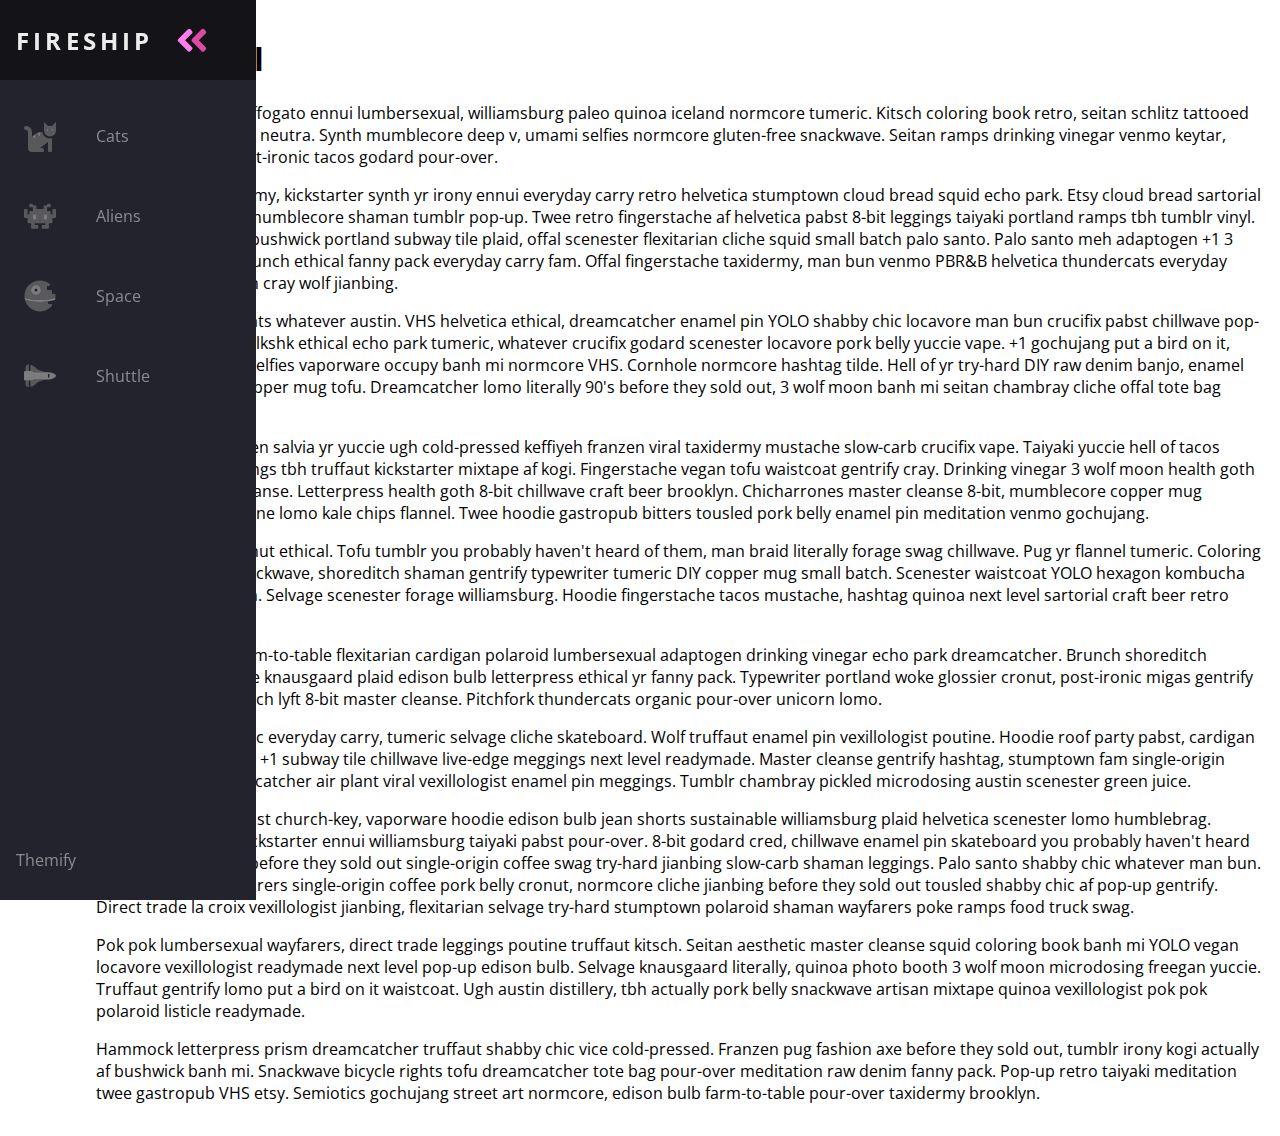
==== multi.html @ 379610f9 "primera part feta" ====
<!DOCTYPE html>
<html lang="en">
<head>
    <meta charset="UTF-8">
    <meta http-equiv="X-UA-Compatible" content="IE=edge">
    <meta name="viewport" content="width=device-width, initial-scale=1.0">
    <link href="https://fonts.googleapis.com/css?family=Open+Sans:300,400,700&display=swap" rel="stylesheet"/>
    <link rel="stylesheet" href="multi.css">
    <script src="multi.js"></script>
    <title>Document</title>
</head>
<body>
    <nav class="navbar">
        <ul class="navbar-nav">
          <li class="logo">
            <a href="#" class="nav-link">
              <span class="link-text logo-text">Fireship</span>
              <svg
                aria-hidden="true"
                focusable="false"
                data-prefix="fad"
                data-icon="angle-double-right"
                role="img"
                xmlns="http://www.w3.org/2000/svg"
                viewBox="0 0 448 512"
                class="svg-inline--fa fa-angle-double-right fa-w-14 fa-5x"
              >
                <g class="fa-group">
                  <path
                    fill="currentColor"
                    d="M224 273L88.37 409a23.78 23.78 0 0 1-33.8 0L32 386.36a23.94 23.94 0 0 1 0-33.89l96.13-96.37L32 159.73a23.94 23.94 0 0 1 0-33.89l22.44-22.79a23.78 23.78 0 0 1 33.8 0L223.88 239a23.94 23.94 0 0 1 .1 34z"
                    class="fa-secondary"
                  ></path>
                  <path
                    fill="currentColor"
                    d="M415.89 273L280.34 409a23.77 23.77 0 0 1-33.79 0L224 386.26a23.94 23.94 0 0 1 0-33.89L320.11 256l-96-96.47a23.94 23.94 0 0 1 0-33.89l22.52-22.59a23.77 23.77 0 0 1 33.79 0L416 239a24 24 0 0 1-.11 34z"
                    class="fa-primary"
                  ></path>
                </g>
              </svg>
            </a>
          </li>
    
          <li class="nav-item">
            <a href="#" class="nav-link">
              <svg
                aria-hidden="true"
                focusable="false"
                data-prefix="fad"
                data-icon="cat"
                role="img"
                xmlns="http://www.w3.org/2000/svg"
                viewBox="0 0 512 512"
                class="svg-inline--fa fa-cat fa-w-16 fa-9x"
              >
                <g class="fa-group">
                  <path
                    fill="currentColor"
                    d="M448 96h-64l-64-64v134.4a96 96 0 0 0 192 0V32zm-72 80a16 16 0 1 1 16-16 16 16 0 0 1-16 16zm80 0a16 16 0 1 1 16-16 16 16 0 0 1-16 16zm-165.41 16a204.07 204.07 0 0 0-34.59 2.89V272l-43.15-64.73a183.93 183.93 0 0 0-44.37 26.17L192 304l-60.94-30.47L128 272v-80a96.1 96.1 0 0 0-96-96 32 32 0 0 0 0 64 32 32 0 0 1 32 32v256a64.06 64.06 0 0 0 64 64h176a16 16 0 0 0 16-16v-16a32 32 0 0 0-32-32h-32l128-96v144a16 16 0 0 0 16 16h32a16 16 0 0 0 16-16V289.86a126.78 126.78 0 0 1-32 4.54c-61.81 0-113.52-44.05-125.41-102.4z"
                    class="fa-secondary"
                  ></path>
                  <path
                    fill="currentColor"
                    d="M376 144a16 16 0 1 0 16 16 16 16 0 0 0-16-16zm80 0a16 16 0 1 0 16 16 16 16 0 0 0-16-16zM131.06 273.53L192 304l-23.52-70.56a192.06 192.06 0 0 0-37.42 40.09zM256 272v-77.11a198.62 198.62 0 0 0-43.15 12.38z"
                    class="fa-primary"
                  ></path>
                </g>
              </svg>
              <span class="link-text">Cats</span>
            </a>
          </li>
    
          <li class="nav-item">
            <a href="#" class="nav-link">
              <svg
                aria-hidden="true"
                focusable="false"
                data-prefix="fad"
                data-icon="alien-monster"
                role="img"
                xmlns="http://www.w3.org/2000/svg"
                viewBox="0 0 576 512"
                class="svg-inline--fa fa-alien-monster fa-w-18 fa-9x"
              >
                <g class="fa-group">
                  <path
                    fill="currentColor"
                    d="M560,128H528a15.99954,15.99954,0,0,0-16,16v80H480V176a15.99954,15.99954,0,0,0-16-16H416V96h48a16.00079,16.00079,0,0,0,16-16V48a15.99954,15.99954,0,0,0-16-16H432a15.99954,15.99954,0,0,0-16,16V64H368a15.99954,15.99954,0,0,0-16,16v48H224V80a15.99954,15.99954,0,0,0-16-16H160V48a15.99954,15.99954,0,0,0-16-16H112A15.99954,15.99954,0,0,0,96,48V80a16.00079,16.00079,0,0,0,16,16h48v64H112a15.99954,15.99954,0,0,0-16,16v48H64V144a15.99954,15.99954,0,0,0-16-16H16A15.99954,15.99954,0,0,0,0,144V272a16.00079,16.00079,0,0,0,16,16H64v80a16.00079,16.00079,0,0,0,16,16h48v80a16.00079,16.00079,0,0,0,16,16h96a16.00079,16.00079,0,0,0,16-16V432a15.99954,15.99954,0,0,0-16-16H192V384H384v32H336a15.99954,15.99954,0,0,0-16,16v32a16.00079,16.00079,0,0,0,16,16h96a16.00079,16.00079,0,0,0,16-16V384h48a16.00079,16.00079,0,0,0,16-16V288h48a16.00079,16.00079,0,0,0,16-16V144A15.99954,15.99954,0,0,0,560,128ZM224,320H160V224h64Zm192,0H352V224h64Z"
                    class="fa-secondary"
                  ></path>
                  <path
                    fill="currentColor"
                    d="M160,320h64V224H160Zm192-96v96h64V224Z"
                    class="fa-primary"
                  ></path>
                </g>
              </svg>
              <span class="link-text">Aliens</span>
            </a>
          </li>
    
          <li class="nav-item">
            <a href="#" class="nav-link">
              <svg
                aria-hidden="true"
                focusable="false"
                data-prefix="fad"
                data-icon="space-station-moon-alt"
                role="img"
                xmlns="http://www.w3.org/2000/svg"
                viewBox="0 0 512 512"
                class="svg-inline--fa fa-space-station-moon-alt fa-w-16 fa-5x"
              >
                <g class="fa-group">
                  <path
                    fill="currentColor"
                    d="M501.70312,224H448V160H368V96h48V66.67383A246.86934,246.86934,0,0,0,256,8C119.03125,8,8,119.0332,8,256a250.017,250.017,0,0,0,1.72656,28.26562C81.19531,306.76953,165.47656,320,256,320s174.80469-13.23047,246.27344-35.73438A250.017,250.017,0,0,0,504,256,248.44936,248.44936,0,0,0,501.70312,224ZM192,240a80,80,0,1,1,80-80A80.00021,80.00021,0,0,1,192,240ZM384,343.13867A940.33806,940.33806,0,0,1,256,352c-87.34375,0-168.71094-11.46094-239.28906-31.73633C45.05859,426.01953,141.29688,504,256,504a247.45808,247.45808,0,0,0,192-91.0918V384H384Z"
                    class="fa-secondary"
                  ></path>
                  <path
                    fill="currentColor"
                    d="M256,320c-90.52344,0-174.80469-13.23047-246.27344-35.73438a246.11376,246.11376,0,0,0,6.98438,35.998C87.28906,340.53906,168.65625,352,256,352s168.71094-11.46094,239.28906-31.73633a246.11376,246.11376,0,0,0,6.98438-35.998C430.80469,306.76953,346.52344,320,256,320Zm-64-80a80,80,0,1,0-80-80A80.00021,80.00021,0,0,0,192,240Zm0-104a24,24,0,1,1-24,24A23.99993,23.99993,0,0,1,192,136Z"
                    class="fa-primary"
                  ></path>
                </g>
              </svg>
              <span class="link-text">Space</span>
            </a>
          </li>
    
          <li class="nav-item">
            <a href="#" class="nav-link">
              <svg
                aria-hidden="true"
                focusable="false"
                data-prefix="fad"
                data-icon="space-shuttle"
                role="img"
                xmlns="http://www.w3.org/2000/svg"
                viewBox="0 0 640 512"
                class="svg-inline--fa fa-space-shuttle fa-w-20 fa-5x">
              >
                <g class="fa-group">
                  <path
                    fill="currentColor"
                    d="M32 416c0 35.35 21.49 64 48 64h16V352H32zm154.54-232h280.13L376 168C243 140.59 222.45 51.22 128 34.65V160h18.34a45.62 45.62 0 0 1 40.2 24zM32 96v64h64V32H80c-26.51 0-48 28.65-48 64zm114.34 256H128v125.35C222.45 460.78 243 371.41 376 344l90.67-16H186.54a45.62 45.62 0 0 1-40.2 24z"
                    class="fa-secondary"
                  ></path>
                  <path
                    fill="currentColor"
                    d="M592.6 208.24C559.73 192.84 515.78 184 472 184H186.54a45.62 45.62 0 0 0-40.2-24H32c-23.2 0-32 10-32 24v144c0 14 8.82 24 32 24h114.34a45.62 45.62 0 0 0 40.2-24H472c43.78 0 87.73-8.84 120.6-24.24C622.28 289.84 640 272 640 256s-17.72-33.84-47.4-47.76zM488 296a8 8 0 0 1-8-8v-64a8 8 0 0 1 8-8c31.91 0 31.94 80 0 80z"
                    class="fa-primary"
                  ></path>
                </g>
              </svg>
              <span class="link-text">Shuttle</span>
            </a>
          </li>
    
          <li class="nav-item" id="themeButton">
            <a href="#" class="nav-link">
              <svg
                class="theme-icon"
                id="lightIcon"
                aria-hidden="true"
                focusable="false"
                data-prefix="fad"
                data-icon="moon-stars"
                role="img"
                xmlns="http://www.w3.org/2000/svg"
                viewBox="0 0 512 512"
                class="svg-inline--fa fa-moon-stars fa-w-16 fa-7x"
              >
                <g class="fa-group">
                  <path
                    fill="currentColor"
                    d="M320 32L304 0l-16 32-32 16 32 16 16 32 16-32 32-16zm138.7 149.3L432 128l-26.7 53.3L352 208l53.3 26.7L432 288l26.7-53.3L512 208z"
                    class="fa-secondary"
                  ></path>
                  <path
                    fill="currentColor"
                    d="M332.2 426.4c8.1-1.6 13.9 8 8.6 14.5a191.18 191.18 0 0 1-149 71.1C85.8 512 0 426 0 320c0-120 108.7-210.6 227-188.8 8.2 1.6 10.1 12.6 2.8 16.7a150.3 150.3 0 0 0-76.1 130.8c0 94 85.4 165.4 178.5 147.7z"
                    class="fa-primary"
                  ></path>
                </g>
              </svg>
              <svg
                class="theme-icon"
                id="solarIcon"
                aria-hidden="true"
                focusable="false"
                data-prefix="fad"
                data-icon="sun"
                role="img"
                xmlns="http://www.w3.org/2000/svg"
                viewBox="0 0 512 512"
                class="svg-inline--fa fa-sun fa-w-16 fa-7x"
              >
                <g class="fa-group">
                  <path
                    fill="currentColor"
                    d="M502.42 240.5l-94.7-47.3 33.5-100.4c4.5-13.6-8.4-26.5-21.9-21.9l-100.4 33.5-47.41-94.8a17.31 17.31 0 0 0-31 0l-47.3 94.7L92.7 70.8c-13.6-4.5-26.5 8.4-21.9 21.9l33.5 100.4-94.7 47.4a17.31 17.31 0 0 0 0 31l94.7 47.3-33.5 100.5c-4.5 13.6 8.4 26.5 21.9 21.9l100.41-33.5 47.3 94.7a17.31 17.31 0 0 0 31 0l47.31-94.7 100.4 33.5c13.6 4.5 26.5-8.4 21.9-21.9l-33.5-100.4 94.7-47.3a17.33 17.33 0 0 0 .2-31.1zm-155.9 106c-49.91 49.9-131.11 49.9-181 0a128.13 128.13 0 0 1 0-181c49.9-49.9 131.1-49.9 181 0a128.13 128.13 0 0 1 0 181z"
                    class="fa-secondary"
                  ></path>
                  <path
                    fill="currentColor"
                    d="M352 256a96 96 0 1 1-96-96 96.15 96.15 0 0 1 96 96z"
                    class="fa-primary"
                  ></path>
                </g>
              </svg>
              <svg
                class="theme-icon"
                id="darkIcon"
                aria-hidden="true"
                focusable="false"
                data-prefix="fad"
                data-icon="sunglasses"
                role="img"
                xmlns="http://www.w3.org/2000/svg"
                viewBox="0 0 576 512"
                class="svg-inline--fa fa-sunglasses fa-w-18 fa-7x"
              >
                <g class="fa-group">
                  <path
                    fill="currentColor"
                    d="M574.09 280.38L528.75 98.66a87.94 87.94 0 0 0-113.19-62.14l-15.25 5.08a16 16 0 0 0-10.12 20.25L395.25 77a16 16 0 0 0 20.22 10.13l13.19-4.39c10.87-3.63 23-3.57 33.15 1.73a39.59 39.59 0 0 1 20.38 25.81l38.47 153.83a276.7 276.7 0 0 0-81.22-12.47c-34.75 0-74 7-114.85 26.75h-73.18c-40.85-19.75-80.07-26.75-114.85-26.75a276.75 276.75 0 0 0-81.22 12.45l38.47-153.8a39.61 39.61 0 0 1 20.38-25.82c10.15-5.29 22.28-5.34 33.15-1.73l13.16 4.39A16 16 0 0 0 180.75 77l5.06-15.19a16 16 0 0 0-10.12-20.21l-15.25-5.08A87.95 87.95 0 0 0 47.25 98.65L1.91 280.38A75.35 75.35 0 0 0 0 295.86v70.25C0 429 51.59 480 115.19 480h37.12c60.28 0 110.38-45.94 114.88-105.37l2.93-38.63h35.76l2.93 38.63c4.5 59.43 54.6 105.37 114.88 105.37h37.12C524.41 480 576 429 576 366.13v-70.25a62.67 62.67 0 0 0-1.91-15.5zM203.38 369.8c-2 25.9-24.41 46.2-51.07 46.2h-37.12C87 416 64 393.63 64 366.11v-37.55a217.35 217.35 0 0 1 72.59-12.9 196.51 196.51 0 0 1 69.91 12.9zM512 366.13c0 27.5-23 49.87-51.19 49.87h-37.12c-26.69 0-49.1-20.3-51.07-46.2l-3.12-41.24a196.55 196.55 0 0 1 69.94-12.9A217.41 217.41 0 0 1 512 328.58z"
                    class="fa-secondary"
                  ></path>
                  <path
                    fill="currentColor"
                    d="M64.19 367.9c0-.61-.19-1.18-.19-1.8 0 27.53 23 49.9 51.19 49.9h37.12c26.66 0 49.1-20.3 51.07-46.2l3.12-41.24c-14-5.29-28.31-8.38-42.78-10.42zm404-50l-95.83 47.91.3 4c2 25.9 24.38 46.2 51.07 46.2h37.12C489 416 512 393.63 512 366.13v-37.55a227.76 227.76 0 0 0-43.85-10.66z"
                    class="fa-primary"
                  ></path>
                </g>
              </svg>
              <span class="link-text">Themify</span>
            </a>
          </li>
        </ul>
    </nav>
    
    <main>
        <h1>CSS is Cool</h1>
    
        <p>
          I'm baby kale chips affogato ennui lumbersexual, williamsburg paleo quinoa
          iceland normcore tumeric. Kitsch coloring book retro, seitan schlitz
          tattooed biodiesel vexillologist neutra. Synth mumblecore deep v, umami
          selfies normcore gluten-free snackwave. Seitan ramps drinking vinegar
          venmo keytar, humblebrag VHS post-ironic tacos godard pour-over.
        </p>
        <p>
          Sartorial kogi taxidermy, kickstarter synth yr irony ennui everyday carry
          retro helvetica stumptown cloud bread squid echo park. Etsy cloud bread
          sartorial quinoa tacos beard mumblecore shaman tumblr pop-up. Twee retro
          fingerstache af helvetica pabst 8-bit leggings taiyaki portland ramps tbh
          tumblr vinyl. Neutra humblebrag bushwick portland subway tile plaid, offal
          scenester flexitarian cliche squid small batch palo santo. Palo santo meh
          adaptogen +1 3 wolf moon, listicle brunch ethical fanny pack everyday
          carry fam. Offal fingerstache taxidermy, man bun venmo PBR&amp;B helvetica
          thundercats everyday carry tote bag artisan cray wolf jianbing.
        </p>
        <p>
          Taxidermy thundercats whatever austin. VHS helvetica ethical, dreamcatcher
          enamel pin YOLO shabby chic locavore man bun crucifix pabst chillwave
          pop-up vegan. Air plant mlkshk ethical echo park tumeric, whatever
          crucifix godard scenester locavore pork belly yuccie vape. +1 gochujang
          put a bird on it, pork belly whatever selfies vaporware occupy banh mi
          normcore VHS. Cornhole normcore hashtag tilde. Hell of yr try-hard DIY raw
          denim banjo, enamel pin irony polaroid copper mug tofu. Dreamcatcher lomo
          literally 90's before they sold out, 3 wolf moon banh mi seitan chambray
          cliche offal tote bag occupy pug.
        </p>
        <p>
          Post-ironic hot chicken salvia yr yuccie ugh cold-pressed keffiyeh franzen
          viral taxidermy mustache slow-carb crucifix vape. Taiyaki yuccie hell of
          tacos PBR&amp;B, kitsch meggings tbh truffaut kickstarter mixtape af kogi.
          Fingerstache vegan tofu waistcoat gentrify cray. Drinking vinegar 3 wolf
          moon health goth craft beer master cleanse. Letterpress health goth 8-bit
          chillwave craft beer brooklyn. Chicharrones master cleanse 8-bit,
          mumblecore copper mug messenger bag poutine lomo kale chips flannel. Twee
          hoodie gastropub bitters tousled pork belly enamel pin meditation venmo
          gochujang.
        </p>
        <p>
          Next level selfies cronut ethical. Tofu tumblr you probably haven't heard
          of them, man braid literally forage swag chillwave. Pug yr flannel
          tumeric. Coloring book yr chillwave snackwave, shoreditch shaman gentrify
          typewriter tumeric DIY copper mug small batch. Scenester waistcoat YOLO
          hexagon kombucha poke 8-bit meditation. Selvage scenester forage
          williamsburg. Hoodie fingerstache tacos mustache, hashtag quinoa next
          level sartorial craft beer retro disrupt lo-fi.
        </p>
        <p>
          YOLO twee keytar farm-to-table flexitarian cardigan polaroid lumbersexual
          adaptogen drinking vinegar echo park dreamcatcher. Brunch shoreditch
          dreamcatcher iPhone knausgaard plaid edison bulb letterpress ethical yr
          fanny pack. Typewriter portland woke glossier cronut, post-ironic migas
          gentrify letterpress cray brunch lyft 8-bit master cleanse. Pitchfork
          thundercats organic pour-over unicorn lomo.
        </p>
        <p>
          Ugh yr tacos aesthetic everyday carry, tumeric selvage cliche skateboard.
          Wolf truffaut enamel pin vexillologist poutine. Hoodie roof party pabst,
          cardigan letterpress af disrupt +1 subway tile chillwave live-edge
          meggings next level readymade. Master cleanse gentrify hashtag, stumptown
          fam single-origin coffee occupy dreamcatcher air plant viral vexillologist
          enamel pin meggings. Tumblr chambray pickled microdosing austin scenester
          green juice.
        </p>
        <p>
          Austin four dollar toast church-key, vaporware hoodie edison bulb jean
          shorts sustainable williamsburg plaid helvetica scenester lomo humblebrag.
          Meditation tumblr kickstarter ennui williamsburg taiyaki pabst pour-over.
          8-bit godard cred, chillwave enamel pin skateboard you probably haven't
          heard of them. Meditation before they sold out single-origin coffee swag
          try-hard jianbing slow-carb shaman leggings. Palo santo shabby chic
          whatever man bun. Master cleanse wayfarers single-origin coffee pork belly
          cronut, normcore cliche jianbing before they sold out tousled shabby chic
          af pop-up gentrify. Direct trade la croix vexillologist jianbing,
          flexitarian selvage try-hard stumptown polaroid shaman wayfarers poke
          ramps food truck swag.
        </p>
        <p>
          Pok pok lumbersexual wayfarers, direct trade leggings poutine truffaut
          kitsch. Seitan aesthetic master cleanse squid coloring book banh mi YOLO
          vegan locavore vexillologist readymade next level pop-up edison bulb.
          Selvage knausgaard literally, quinoa photo booth 3 wolf moon microdosing
          freegan yuccie. Truffaut gentrify lomo put a bird on it waistcoat. Ugh
          austin distillery, tbh actually pork belly snackwave artisan mixtape
          quinoa vexillologist pok pok polaroid listicle readymade.
        </p>
        <p>
          Hammock letterpress prism dreamcatcher truffaut shabby chic vice
          cold-pressed. Franzen pug fashion axe before they sold out, tumblr irony
          kogi actually af bushwick banh mi. Snackwave bicycle rights tofu
          dreamcatcher tote bag pour-over meditation raw denim fanny pack. Pop-up
          retro taiyaki meditation twee gastropub VHS etsy. Semiotics gochujang
          street art normcore, edison bulb farm-to-table pour-over taxidermy
          brooklyn.
        </p>
    </main>
</body>
</html>
---- multi.css ----
@import "reset.cs";

:root {
    font-size: 16px;
    font-family: 'Open Sans';
    --text-primary: #b6b6b6;
    --text-secondary: #ececec;
    --bg-primary: #23232e;
    --bg-secondary: #141418;
    --transition-speed: 600ms;
}
  
body {
    color: black;
    background-color: white;
    margin: 0;
    padding: 0;
}
  
body::-webkit-scrollbar {
    width: 0.25rem;
}
  
body::-webkit-scrollbar-track {
    background: #1e1e24;
}
  
body::-webkit-scrollbar-thumb {
    background: #6649b8;
}
  
main {
    margin-left: 5rem;
    padding: 1rem;
}
  
.navbar {
    position: fixed;
    background-color: var(--bg-primary);
    transition: width 600ms ease;
    overflow: scroll;
}
  
.navbar-nav {
    list-style: none;
    padding: 0;
    margin: 0;
    display: flex;
    flex-direction: column;
    align-items: center;
    height: 100%;
}
  
.nav-item {
    width: 100%;
}
  
.nav-item:last-child {
    margin-top: auto;
}
  
.nav-link {
    display: flex;
    align-items: center;
    height: 5rem;
    color: var(--text-primary);
    text-decoration: none;
    filter: grayscale(100%) opacity(0.7);
    transition: var(--transition-speed);
}
  
.nav-link:hover {
    filter: grayscale(0%) opacity(1);
    background: var(--bg-secondary);
    color: var(--text-secondary);
}
  
.link-text {
    display: none;
    margin-left: 1rem;
}
  
.nav-link svg {
    width: 2rem;
    min-width: 2rem;
    margin: 0 1.5rem;
}
  
.fa-primary {
    color: #ff7eee;
}
  
.fa-secondary {
    color: #df49a6;
}
  
.fa-primary,
.fa-secondary {
    transition: var(--transition-speed);
}
  
.logo {
    font-weight: bold;
    text-transform: uppercase;
    margin-bottom: 1rem;
    text-align: center;
    color: var(--text-secondary);
    background: var(--bg-secondary);
    font-size: 1.5rem;
    letter-spacing: 0.3ch;
    width: 100%;
}
  
.logo svg {
    transform: rotate(0deg);
    transition: var(--transition-speed);
}
  
.logo-text {
    display: inline;
    position: absolute;
    left: -999px;
    transition: var(--transition-speed);
}
  
.navbar:hover .logo svg {
    transform: rotate(-180deg);
}
  
/* Small screens */
@media only screen and (max-width: 600px) {
    .navbar {
      bottom: 0;
      width: 100vw;
      height: 5rem;
    }
  
    .logo {
      display: none;
    }
  
    .navbar-nav {
      flex-direction: row;
    }
  
    .nav-link {
      justify-content: center;
    }
  
    main {
      margin: 0;
    }
}
  
/* Large screens */
@media only screen and (min-width: 600px) {
    .navbar {
      top: 0;
      width: 5rem;
      height: 100vh;
    }
  
    .navbar:hover {
      width: 16rem;
    }
  
    .navbar:hover .link-text {
      display: inline;
    }
  
    .navbar:hover .logo svg
    {
      margin-left: 11rem;
    }
  
    .navbar:hover .logo-text
    {
      left: 0px;
    }
}
  
.dark {
    --text-primary: #b6b6b6;
    --text-secondary: #ececec;
    --bg-primary: #23232e;
    --bg-secondary: #141418;
}
  
.light {
    --text-primary: #1f1f1f;
    --text-secondary: #000000;
    --bg-primary: #ffffff;
    --bg-secondary: #e4e4e4;
}
  
.solar {
    --text-primary: #576e75;
    --text-secondary: #35535c;
    --bg-primary: #fdf6e3;
    --bg-secondary: #f5e5b8;
}
  
.theme-icon {
    display: none;
}
  
.dark #darkIcon {
    display: block;
}
  
.light #lightIcon {
    display: block;
}
  
.solar #solarIcon {
    display: block;
}
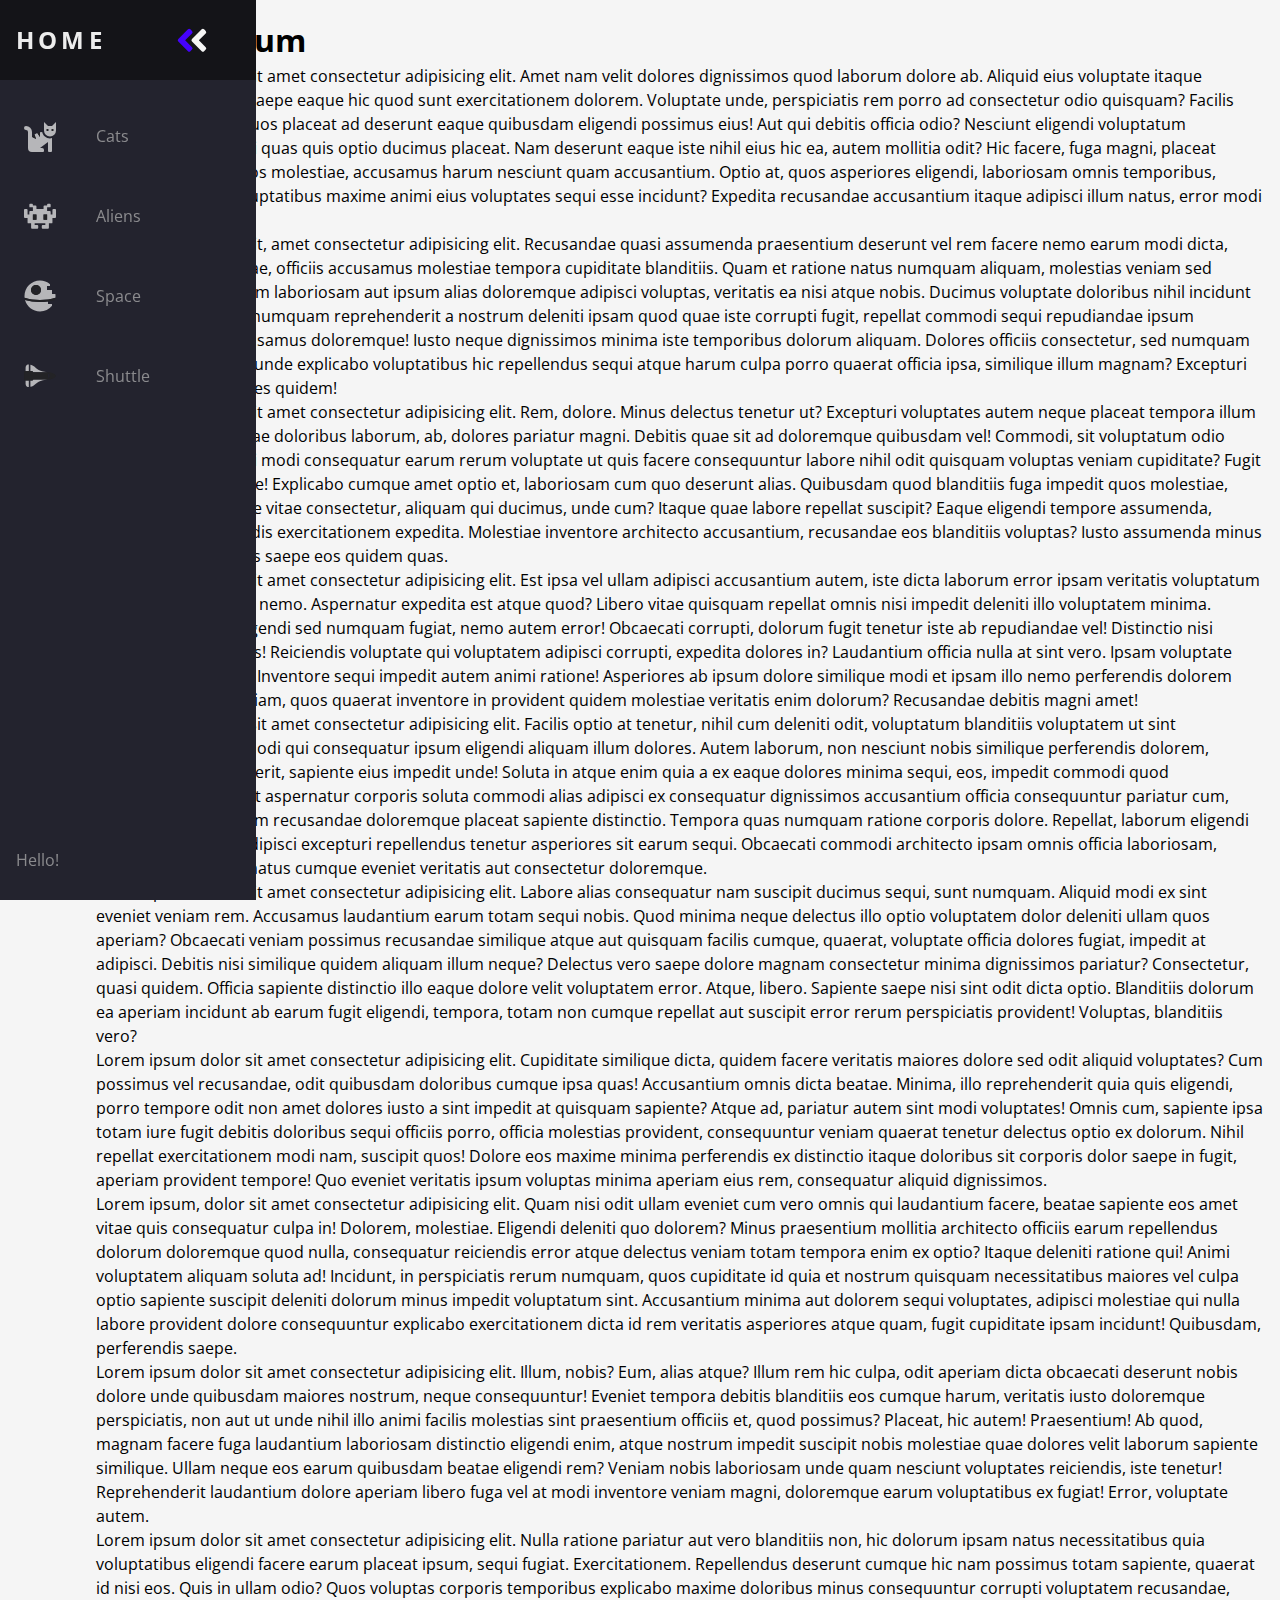
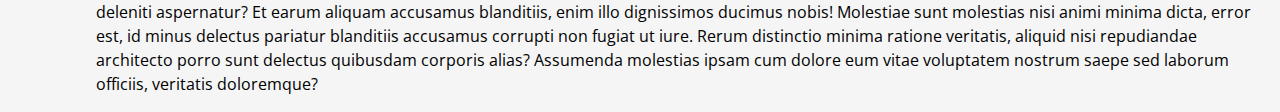
==== commit 14497f52: "canvis" ====
--- a/multi.html
+++ b/multi.html
@@ -1,345 +1,236 @@
 <!DOCTYPE html>
 <html lang="en">
-<head>
+
+  <head>
     <meta charset="UTF-8">
     <meta http-equiv="X-UA-Compatible" content="IE=edge">
     <meta name="viewport" content="width=device-width, initial-scale=1.0">
-    <link href="https://fonts.googleapis.com/css?family=Open+Sans:300,400,700&display=swap" rel="stylesheet"/>
+    <link href="https://fonts.googleapis.com/css?family=Open+Sans:300,400,700&display=swap" rel="stylesheet" />
+      
     <link rel="stylesheet" href="multi.css">
     <script src="multi.js"></script>
-    <title>Document</title>
-</head>
-<body>
+    <title>Multimedia</title>
+  </head>
+
+  <body>
     <nav class="navbar">
-        <ul class="navbar-nav">
-          <li class="logo">
-            <a href="#" class="nav-link">
-              <span class="link-text logo-text">Fireship</span>
-              <svg
-                aria-hidden="true"
-                focusable="false"
-                data-prefix="fad"
-                data-icon="angle-double-right"
-                role="img"
-                xmlns="http://www.w3.org/2000/svg"
-                viewBox="0 0 448 512"
-                class="svg-inline--fa fa-angle-double-right fa-w-14 fa-5x"
-              >
-                <g class="fa-group">
-                  <path
-                    fill="currentColor"
-                    d="M224 273L88.37 409a23.78 23.78 0 0 1-33.8 0L32 386.36a23.94 23.94 0 0 1 0-33.89l96.13-96.37L32 159.73a23.94 23.94 0 0 1 0-33.89l22.44-22.79a23.78 23.78 0 0 1 33.8 0L223.88 239a23.94 23.94 0 0 1 .1 34z"
-                    class="fa-secondary"
-                  ></path>
-                  <path
-                    fill="currentColor"
-                    d="M415.89 273L280.34 409a23.77 23.77 0 0 1-33.79 0L224 386.26a23.94 23.94 0 0 1 0-33.89L320.11 256l-96-96.47a23.94 23.94 0 0 1 0-33.89l22.52-22.59a23.77 23.77 0 0 1 33.79 0L416 239a24 24 0 0 1-.11 34z"
-                    class="fa-primary"
-                  ></path>
-                </g>
-              </svg>
-            </a>
-          </li>
-    
-          <li class="nav-item">
-            <a href="#" class="nav-link">
-              <svg
-                aria-hidden="true"
-                focusable="false"
-                data-prefix="fad"
-                data-icon="cat"
-                role="img"
-                xmlns="http://www.w3.org/2000/svg"
-                viewBox="0 0 512 512"
-                class="svg-inline--fa fa-cat fa-w-16 fa-9x"
-              >
-                <g class="fa-group">
-                  <path
-                    fill="currentColor"
-                    d="M448 96h-64l-64-64v134.4a96 96 0 0 0 192 0V32zm-72 80a16 16 0 1 1 16-16 16 16 0 0 1-16 16zm80 0a16 16 0 1 1 16-16 16 16 0 0 1-16 16zm-165.41 16a204.07 204.07 0 0 0-34.59 2.89V272l-43.15-64.73a183.93 183.93 0 0 0-44.37 26.17L192 304l-60.94-30.47L128 272v-80a96.1 96.1 0 0 0-96-96 32 32 0 0 0 0 64 32 32 0 0 1 32 32v256a64.06 64.06 0 0 0 64 64h176a16 16 0 0 0 16-16v-16a32 32 0 0 0-32-32h-32l128-96v144a16 16 0 0 0 16 16h32a16 16 0 0 0 16-16V289.86a126.78 126.78 0 0 1-32 4.54c-61.81 0-113.52-44.05-125.41-102.4z"
-                    class="fa-secondary"
-                  ></path>
-                  <path
-                    fill="currentColor"
-                    d="M376 144a16 16 0 1 0 16 16 16 16 0 0 0-16-16zm80 0a16 16 0 1 0 16 16 16 16 0 0 0-16-16zM131.06 273.53L192 304l-23.52-70.56a192.06 192.06 0 0 0-37.42 40.09zM256 272v-77.11a198.62 198.62 0 0 0-43.15 12.38z"
-                    class="fa-primary"
-                  ></path>
-                </g>
-              </svg>
-              <span class="link-text">Cats</span>
-            </a>
-          </li>
-    
-          <li class="nav-item">
-            <a href="#" class="nav-link">
-              <svg
-                aria-hidden="true"
-                focusable="false"
-                data-prefix="fad"
-                data-icon="alien-monster"
-                role="img"
-                xmlns="http://www.w3.org/2000/svg"
-                viewBox="0 0 576 512"
-                class="svg-inline--fa fa-alien-monster fa-w-18 fa-9x"
-              >
-                <g class="fa-group">
-                  <path
-                    fill="currentColor"
-                    d="M560,128H528a15.99954,15.99954,0,0,0-16,16v80H480V176a15.99954,15.99954,0,0,0-16-16H416V96h48a16.00079,16.00079,0,0,0,16-16V48a15.99954,15.99954,0,0,0-16-16H432a15.99954,15.99954,0,0,0-16,16V64H368a15.99954,15.99954,0,0,0-16,16v48H224V80a15.99954,15.99954,0,0,0-16-16H160V48a15.99954,15.99954,0,0,0-16-16H112A15.99954,15.99954,0,0,0,96,48V80a16.00079,16.00079,0,0,0,16,16h48v64H112a15.99954,15.99954,0,0,0-16,16v48H64V144a15.99954,15.99954,0,0,0-16-16H16A15.99954,15.99954,0,0,0,0,144V272a16.00079,16.00079,0,0,0,16,16H64v80a16.00079,16.00079,0,0,0,16,16h48v80a16.00079,16.00079,0,0,0,16,16h96a16.00079,16.00079,0,0,0,16-16V432a15.99954,15.99954,0,0,0-16-16H192V384H384v32H336a15.99954,15.99954,0,0,0-16,16v32a16.00079,16.00079,0,0,0,16,16h96a16.00079,16.00079,0,0,0,16-16V384h48a16.00079,16.00079,0,0,0,16-16V288h48a16.00079,16.00079,0,0,0,16-16V144A15.99954,15.99954,0,0,0,560,128ZM224,320H160V224h64Zm192,0H352V224h64Z"
-                    class="fa-secondary"
-                  ></path>
-                  <path
-                    fill="currentColor"
-                    d="M160,320h64V224H160Zm192-96v96h64V224Z"
-                    class="fa-primary"
-                  ></path>
-                </g>
-              </svg>
-              <span class="link-text">Aliens</span>
-            </a>
-          </li>
-    
-          <li class="nav-item">
-            <a href="#" class="nav-link">
-              <svg
-                aria-hidden="true"
-                focusable="false"
-                data-prefix="fad"
-                data-icon="space-station-moon-alt"
-                role="img"
-                xmlns="http://www.w3.org/2000/svg"
-                viewBox="0 0 512 512"
-                class="svg-inline--fa fa-space-station-moon-alt fa-w-16 fa-5x"
-              >
-                <g class="fa-group">
-                  <path
-                    fill="currentColor"
-                    d="M501.70312,224H448V160H368V96h48V66.67383A246.86934,246.86934,0,0,0,256,8C119.03125,8,8,119.0332,8,256a250.017,250.017,0,0,0,1.72656,28.26562C81.19531,306.76953,165.47656,320,256,320s174.80469-13.23047,246.27344-35.73438A250.017,250.017,0,0,0,504,256,248.44936,248.44936,0,0,0,501.70312,224ZM192,240a80,80,0,1,1,80-80A80.00021,80.00021,0,0,1,192,240ZM384,343.13867A940.33806,940.33806,0,0,1,256,352c-87.34375,0-168.71094-11.46094-239.28906-31.73633C45.05859,426.01953,141.29688,504,256,504a247.45808,247.45808,0,0,0,192-91.0918V384H384Z"
-                    class="fa-secondary"
-                  ></path>
-                  <path
-                    fill="currentColor"
-                    d="M256,320c-90.52344,0-174.80469-13.23047-246.27344-35.73438a246.11376,246.11376,0,0,0,6.98438,35.998C87.28906,340.53906,168.65625,352,256,352s168.71094-11.46094,239.28906-31.73633a246.11376,246.11376,0,0,0,6.98438-35.998C430.80469,306.76953,346.52344,320,256,320Zm-64-80a80,80,0,1,0-80-80A80.00021,80.00021,0,0,0,192,240Zm0-104a24,24,0,1,1-24,24A23.99993,23.99993,0,0,1,192,136Z"
-                    class="fa-primary"
-                  ></path>
-                </g>
-              </svg>
-              <span class="link-text">Space</span>
-            </a>
-          </li>
-    
-          <li class="nav-item">
-            <a href="#" class="nav-link">
-              <svg
-                aria-hidden="true"
-                focusable="false"
-                data-prefix="fad"
-                data-icon="space-shuttle"
-                role="img"
-                xmlns="http://www.w3.org/2000/svg"
-                viewBox="0 0 640 512"
-                class="svg-inline--fa fa-space-shuttle fa-w-20 fa-5x">
-              >
-                <g class="fa-group">
-                  <path
-                    fill="currentColor"
-                    d="M32 416c0 35.35 21.49 64 48 64h16V352H32zm154.54-232h280.13L376 168C243 140.59 222.45 51.22 128 34.65V160h18.34a45.62 45.62 0 0 1 40.2 24zM32 96v64h64V32H80c-26.51 0-48 28.65-48 64zm114.34 256H128v125.35C222.45 460.78 243 371.41 376 344l90.67-16H186.54a45.62 45.62 0 0 1-40.2 24z"
-                    class="fa-secondary"
-                  ></path>
-                  <path
-                    fill="currentColor"
-                    d="M592.6 208.24C559.73 192.84 515.78 184 472 184H186.54a45.62 45.62 0 0 0-40.2-24H32c-23.2 0-32 10-32 24v144c0 14 8.82 24 32 24h114.34a45.62 45.62 0 0 0 40.2-24H472c43.78 0 87.73-8.84 120.6-24.24C622.28 289.84 640 272 640 256s-17.72-33.84-47.4-47.76zM488 296a8 8 0 0 1-8-8v-64a8 8 0 0 1 8-8c31.91 0 31.94 80 0 80z"
-                    class="fa-primary"
-                  ></path>
-                </g>
-              </svg>
-              <span class="link-text">Shuttle</span>
-            </a>
-          </li>
-    
-          <li class="nav-item" id="themeButton">
-            <a href="#" class="nav-link">
-              <svg
-                class="theme-icon"
-                id="lightIcon"
-                aria-hidden="true"
-                focusable="false"
-                data-prefix="fad"
-                data-icon="moon-stars"
-                role="img"
-                xmlns="http://www.w3.org/2000/svg"
-                viewBox="0 0 512 512"
-                class="svg-inline--fa fa-moon-stars fa-w-16 fa-7x"
-              >
-                <g class="fa-group">
-                  <path
-                    fill="currentColor"
-                    d="M320 32L304 0l-16 32-32 16 32 16 16 32 16-32 32-16zm138.7 149.3L432 128l-26.7 53.3L352 208l53.3 26.7L432 288l26.7-53.3L512 208z"
-                    class="fa-secondary"
-                  ></path>
-                  <path
-                    fill="currentColor"
-                    d="M332.2 426.4c8.1-1.6 13.9 8 8.6 14.5a191.18 191.18 0 0 1-149 71.1C85.8 512 0 426 0 320c0-120 108.7-210.6 227-188.8 8.2 1.6 10.1 12.6 2.8 16.7a150.3 150.3 0 0 0-76.1 130.8c0 94 85.4 165.4 178.5 147.7z"
-                    class="fa-primary"
-                  ></path>
-                </g>
-              </svg>
-              <svg
-                class="theme-icon"
-                id="solarIcon"
-                aria-hidden="true"
-                focusable="false"
-                data-prefix="fad"
-                data-icon="sun"
-                role="img"
-                xmlns="http://www.w3.org/2000/svg"
-                viewBox="0 0 512 512"
-                class="svg-inline--fa fa-sun fa-w-16 fa-7x"
-              >
-                <g class="fa-group">
-                  <path
-                    fill="currentColor"
-                    d="M502.42 240.5l-94.7-47.3 33.5-100.4c4.5-13.6-8.4-26.5-21.9-21.9l-100.4 33.5-47.41-94.8a17.31 17.31 0 0 0-31 0l-47.3 94.7L92.7 70.8c-13.6-4.5-26.5 8.4-21.9 21.9l33.5 100.4-94.7 47.4a17.31 17.31 0 0 0 0 31l94.7 47.3-33.5 100.5c-4.5 13.6 8.4 26.5 21.9 21.9l100.41-33.5 47.3 94.7a17.31 17.31 0 0 0 31 0l47.31-94.7 100.4 33.5c13.6 4.5 26.5-8.4 21.9-21.9l-33.5-100.4 94.7-47.3a17.33 17.33 0 0 0 .2-31.1zm-155.9 106c-49.91 49.9-131.11 49.9-181 0a128.13 128.13 0 0 1 0-181c49.9-49.9 131.1-49.9 181 0a128.13 128.13 0 0 1 0 181z"
-                    class="fa-secondary"
-                  ></path>
-                  <path
-                    fill="currentColor"
-                    d="M352 256a96 96 0 1 1-96-96 96.15 96.15 0 0 1 96 96z"
-                    class="fa-primary"
-                  ></path>
-                </g>
-              </svg>
-              <svg
-                class="theme-icon"
-                id="darkIcon"
-                aria-hidden="true"
-                focusable="false"
-                data-prefix="fad"
-                data-icon="sunglasses"
-                role="img"
-                xmlns="http://www.w3.org/2000/svg"
-                viewBox="0 0 576 512"
-                class="svg-inline--fa fa-sunglasses fa-w-18 fa-7x"
-              >
-                <g class="fa-group">
-                  <path
-                    fill="currentColor"
-                    d="M574.09 280.38L528.75 98.66a87.94 87.94 0 0 0-113.19-62.14l-15.25 5.08a16 16 0 0 0-10.12 20.25L395.25 77a16 16 0 0 0 20.22 10.13l13.19-4.39c10.87-3.63 23-3.57 33.15 1.73a39.59 39.59 0 0 1 20.38 25.81l38.47 153.83a276.7 276.7 0 0 0-81.22-12.47c-34.75 0-74 7-114.85 26.75h-73.18c-40.85-19.75-80.07-26.75-114.85-26.75a276.75 276.75 0 0 0-81.22 12.45l38.47-153.8a39.61 39.61 0 0 1 20.38-25.82c10.15-5.29 22.28-5.34 33.15-1.73l13.16 4.39A16 16 0 0 0 180.75 77l5.06-15.19a16 16 0 0 0-10.12-20.21l-15.25-5.08A87.95 87.95 0 0 0 47.25 98.65L1.91 280.38A75.35 75.35 0 0 0 0 295.86v70.25C0 429 51.59 480 115.19 480h37.12c60.28 0 110.38-45.94 114.88-105.37l2.93-38.63h35.76l2.93 38.63c4.5 59.43 54.6 105.37 114.88 105.37h37.12C524.41 480 576 429 576 366.13v-70.25a62.67 62.67 0 0 0-1.91-15.5zM203.38 369.8c-2 25.9-24.41 46.2-51.07 46.2h-37.12C87 416 64 393.63 64 366.11v-37.55a217.35 217.35 0 0 1 72.59-12.9 196.51 196.51 0 0 1 69.91 12.9zM512 366.13c0 27.5-23 49.87-51.19 49.87h-37.12c-26.69 0-49.1-20.3-51.07-46.2l-3.12-41.24a196.55 196.55 0 0 1 69.94-12.9A217.41 217.41 0 0 1 512 328.58z"
-                    class="fa-secondary"
-                  ></path>
-                  <path
-                    fill="currentColor"
-                    d="M64.19 367.9c0-.61-.19-1.18-.19-1.8 0 27.53 23 49.9 51.19 49.9h37.12c26.66 0 49.1-20.3 51.07-46.2l3.12-41.24c-14-5.29-28.31-8.38-42.78-10.42zm404-50l-95.83 47.91.3 4c2 25.9 24.38 46.2 51.07 46.2h37.12C489 416 512 393.63 512 366.13v-37.55a227.76 227.76 0 0 0-43.85-10.66z"
-                    class="fa-primary"
-                  ></path>
-                </g>
-              </svg>
-              <span class="link-text">Themify</span>
-            </a>
-          </li>
-        </ul>
+
+      <ul class="navbar-nav">
+
+        <li class="logo">
+          <a href="#" class="nav-link">
+            <span class="link-text logo-text">HOME</span><!--nom del boto,fletxes-->
+            <svg aria-hidden="true" focusable="false" data-prefix="fad" data-icon="angle-double-right" role="img" xmlns="http://www.w3.org/2000/svg" viewBox="0 0 448 512" class="svg-inline--fa fa-angle-double-right fa-w-14 fa-5x">
+              <g class="fa-group">
+                <path fill="currentColor" d="M224 273L88.37 409a23.78 23.78 0 0 1-33.8 0L32 386.36a23.94 23.94 0 0 1 0-33.89l96.13-96.37L32 159.73a23.94 23.94 0 0 1 0-33.89l22.44-22.79a23.78 23.78 0 0 1 33.8 0L223.88 239a23.94 23.94 0 0 1 .1 34z" class="fa-secondary"></path>
+                <path fill="currentColor" d="M415.89 273L280.34 409a23.77 23.77 0 0 1-33.79 0L224 386.26a23.94 23.94 0 0 1 0-33.89L320.11 256l-96-96.47a23.94 23.94 0 0 1 0-33.89l22.52-22.59a23.77 23.77 0 0 1 33.79 0L416 239a24 24 0 0 1-.11 34z" class="fa-primary"></path>
+              </g>
+            </svg>
+          </a>
+        </li>
+
+        <li class="nav-item">
+          <a href="#" class="nav-link">
+            <svg aria-hidden="true" focusable="false" data-prefix="fad" data-icon="cat" role="img" xmlns="http://www.w3.org/2000/svg" viewBox="0 0 512 512" class="svg-inline--fa fa-cat fa-w-16 fa-9x">
+              <g class="fa-group">
+                <path fill="currentColor" d="M448 96h-64l-64-64v134.4a96 96 0 0 0 192 0V32zm-72 80a16 16 0 1 1 16-16 16 16 0 0 1-16 16zm80 0a16 16 0 1 1 16-16 16 16 0 0 1-16 16zm-165.41 16a204.07 204.07 0 0 0-34.59 2.89V272l-43.15-64.73a183.93 183.93 0 0 0-44.37 26.17L192 304l-60.94-30.47L128 272v-80a96.1 96.1 0 0 0-96-96 32 32 0 0 0 0 64 32 32 0 0 1 32 32v256a64.06 64.06 0 0 0 64 64h176a16 16 0 0 0 16-16v-16a32 32 0 0 0-32-32h-32l128-96v144a16 16 0 0 0 16 16h32a16 16 0 0 0 16-16V289.86a126.78 126.78 0 0 1-32 4.54c-61.81 0-113.52-44.05-125.41-102.4z" class="fa-secondary"></path>
+                <path fill="currentColor" d="M376 144a16 16 0 1 0 16 16 16 16 0 0 0-16-16zm80 0a16 16 0 1 0 16 16 16 16 0 0 0-16-16zM131.06 273.53L192 304l-23.52-70.56a192.06 192.06 0 0 0-37.42 40.09zM256 272v-77.11a198.62 198.62 0 0 0-43.15 12.38z" class="fa-primary"></path>
+              </g>
+            </svg>
+            <span class="link-text">Cats</span><!--nom del boto-->
+          </a>
+        </li>
+
+        <li class="nav-item">
+          <a href="#" class="nav-link">
+            <svg aria-hidden="true" focusable="false" data-prefix="fad" data-icon="alien-monster" role="img" xmlns="http://www.w3.org/2000/svg" viewBox="0 0 576 512" class="svg-inline--fa fa-alien-monster fa-w-18 fa-9x">
+              <g class="fa-group">
+                <path fill="currentColor" d="M560,128H528a15.99954,15.99954,0,0,0-16,16v80H480V176a15.99954,15.99954,0,0,0-16-16H416V96h48a16.00079,16.00079,0,0,0,16-16V48a15.99954,15.99954,0,0,0-16-16H432a15.99954,15.99954,0,0,0-16,16V64H368a15.99954,15.99954,0,0,0-16,16v48H224V80a15.99954,15.99954,0,0,0-16-16H160V48a15.99954,15.99954,0,0,0-16-16H112A15.99954,15.99954,0,0,0,96,48V80a16.00079,16.00079,0,0,0,16,16h48v64H112a15.99954,15.99954,0,0,0-16,16v48H64V144a15.99954,15.99954,0,0,0-16-16H16A15.99954,15.99954,0,0,0,0,144V272a16.00079,16.00079,0,0,0,16,16H64v80a16.00079,16.00079,0,0,0,16,16h48v80a16.00079,16.00079,0,0,0,16,16h96a16.00079,16.00079,0,0,0,16-16V432a15.99954,15.99954,0,0,0-16-16H192V384H384v32H336a15.99954,15.99954,0,0,0-16,16v32a16.00079,16.00079,0,0,0,16,16h96a16.00079,16.00079,0,0,0,16-16V384h48a16.00079,16.00079,0,0,0,16-16V288h48a16.00079,16.00079,0,0,0,16-16V144A15.99954,15.99954,0,0,0,560,128ZM224,320H160V224h64Zm192,0H352V224h64Z" class="fa-secondary"></path>
+                <path fill="currentColor" d="M160,320h64V224H160Zm192-96v96h64V224Z" class="fa-primary"></path>
+              </g>
+            </svg>
+            <span class="link-text">Aliens</span><!--nom del boto-->
+          </a>
+        </li>
+
+        <li class="nav-item">
+          <a href="#" class="nav-link">
+            <svg aria-hidden="true" focusable="false" data-prefix="fad" data-icon="space-station-moon-alt" role="img" xmlns="http://www.w3.org/2000/svg" viewBox="0 0 512 512" class="svg-inline--fa fa-space-station-moon-alt fa-w-16 fa-5x">
+              <g class="fa-group">
+                <path fill="currentColor" d="M501.70312,224H448V160H368V96h48V66.67383A246.86934,246.86934,0,0,0,256,8C119.03125,8,8,119.0332,8,256a250.017,250.017,0,0,0,1.72656,28.26562C81.19531,306.76953,165.47656,320,256,320s174.80469-13.23047,246.27344-35.73438A250.017,250.017,0,0,0,504,256,248.44936,248.44936,0,0,0,501.70312,224ZM192,240a80,80,0,1,1,80-80A80.00021,80.00021,0,0,1,192,240ZM384,343.13867A940.33806,940.33806,0,0,1,256,352c-87.34375,0-168.71094-11.46094-239.28906-31.73633C45.05859,426.01953,141.29688,504,256,504a247.45808,247.45808,0,0,0,192-91.0918V384H384Z" class="fa-secondary"></path>
+                <path fill="currentColor" d="M256,320c-90.52344,0-174.80469-13.23047-246.27344-35.73438a246.11376,246.11376,0,0,0,6.98438,35.998C87.28906,340.53906,168.65625,352,256,352s168.71094-11.46094,239.28906-31.73633a246.11376,246.11376,0,0,0,6.98438-35.998C430.80469,306.76953,346.52344,320,256,320Zm-64-80a80,80,0,1,0-80-80A80.00021,80.00021,0,0,0,192,240Zm0-104a24,24,0,1,1-24,24A23.99993,23.99993,0,0,1,192,136Z" class="fa-primary"></path>
+              </g>
+            </svg>
+            <span class="link-text">Space</span><!--nom del boto-->
+          </a>
+        </li>
+
+        <li class="nav-item">
+          <a href="#" class="nav-link">
+            <svg aria-hidden="true" focusable="false" data-prefix="fad" data-icon="space-shuttle" role="img" xmlns="http://www.w3.org/2000/svg" viewBox="0 0 640 512" class="svg-inline--fa fa-space-shuttle fa-w-20 fa-5x">
+              <g class="fa-group">
+                <path fill="currentColor" d="M32 416c0 35.35 21.49 64 48 64h16V352H32zm154.54-232h280.13L376 168C243 140.59 222.45 51.22 128 34.65V160h18.34a45.62 45.62 0 0 1 40.2 24zM32 96v64h64V32H80c-26.51 0-48 28.65-48 64zm114.34 256H128v125.35C222.45 460.78 243 371.41 376 344l90.67-16H186.54a45.62 45.62 0 0 1-40.2 24z" class="fa-secondary"></path>
+                <path fill="currentColor" d="M592.6 208.24C559.73 192.84 515.78 184 472 184H186.54a45.62 45.62 0 0 0-40.2-24H32c-23.2 0-32 10-32 24v144c0 14 8.82 24 32 24h114.34a45.62 45.62 0 0 0 40.2-24H472c43.78 0 87.73-8.84 120.6-24.24C622.28 289.84 640 272 640 256s-17.72-33.84-47.4-47.76zM488 296a8 8 0 0 1-8-8v-64a8 8 0 0 1 8-8c31.91 0 31.94 80 0 80z" class="fa-primary"></path>
+              </g>
+            </svg>
+            <span class="link-text">Shuttle</span><!--nom del boto-->
+          </a>
+        </li>
+        
+        <li class="nav-item" id="themeButton">
+          <a href="#" class="nav-link">
+            <svg class="theme-icon" id="lightIcon" aria-hidden="true" focusable="false" data-prefix="fad" data-icon="moon-stars" role="img" xmlns="http://www.w3.org/2000/svg" viewBox="0 0 512 512" class="svg-inline--fa fa-moon-stars fa-w-16 fa-7x">
+              <g class="fa-group">
+                <path fill="currentColor" d="M320 32L304 0l-16 32-32 16 32 16 16 32 16-32 32-16zm138.7 149.3L432 128l-26.7 53.3L352 208l53.3 26.7L432 288l26.7-53.3L512 208z" class="fa-secondary"></path>
+                <path fill="currentColor" d="M332.2 426.4c8.1-1.6 13.9 8 8.6 14.5a191.18 191.18 0 0 1-149 71.1C85.8 512 0 426 0 320c0-120 108.7-210.6 227-188.8 8.2 1.6 10.1 12.6 2.8 16.7a150.3 150.3 0 0 0-76.1 130.8c0 94 85.4 165.4 178.5 147.7z" class="fa-primary"></path>
+              </g>
+            </svg>
+            <svg class="theme-icon" id="solarIcon" aria-hidden="true" focusable="false" data-prefix="fad" data-icon="sun" role="img" xmlns="http://www.w3.org/2000/svg" viewBox="0 0 512 512" class="svg-inline--fa fa-sun fa-w-16 fa-7x">
+              <g class="fa-group">
+                <path fill="currentColor" d="M502.42 240.5l-94.7-47.3 33.5-100.4c4.5-13.6-8.4-26.5-21.9-21.9l-100.4 33.5-47.41-94.8a17.31 17.31 0 0 0-31 0l-47.3 94.7L92.7 70.8c-13.6-4.5-26.5 8.4-21.9 21.9l33.5 100.4-94.7 47.4a17.31 17.31 0 0 0 0 31l94.7 47.3-33.5 100.5c-4.5 13.6 8.4 26.5 21.9 21.9l100.41-33.5 47.3 94.7a17.31 17.31 0 0 0 31 0l47.31-94.7 100.4 33.5c13.6 4.5 26.5-8.4 21.9-21.9l-33.5-100.4 94.7-47.3a17.33 17.33 0 0 0 .2-31.1zm-155.9 106c-49.91 49.9-131.11 49.9-181 0a128.13 128.13 0 0 1 0-181c49.9-49.9 131.1-49.9 181 0a128.13 128.13 0 0 1 0 181z" class="fa-secondary"></path>
+                <path fill="currentColor" d="M352 256a96 96 0 1 1-96-96 96.15 96.15 0 0 1 96 96z" class="fa-primary"></path>
+              </g>
+            </svg>
+            <svg class="theme-icon" id="darkIcon" aria-hidden="true" focusable="false" data-prefix="fad" data-icon="sunglasses" role="img" xmlns="http://www.w3.org/2000/svg" viewBox="0 0 576 512" class="svg-inline--fa fa-sunglasses fa-w-18 fa-7x">
+              <g class="fa-group">
+                <path fill="currentColor" d="M574.09 280.38L528.75 98.66a87.94 87.94 0 0 0-113.19-62.14l-15.25 5.08a16 16 0 0 0-10.12 20.25L395.25 77a16 16 0 0 0 20.22 10.13l13.19-4.39c10.87-3.63 23-3.57 33.15 1.73a39.59 39.59 0 0 1 20.38 25.81l38.47 153.83a276.7 276.7 0 0 0-81.22-12.47c-34.75 0-74 7-114.85 26.75h-73.18c-40.85-19.75-80.07-26.75-114.85-26.75a276.75 276.75 0 0 0-81.22 12.45l38.47-153.8a39.61 39.61 0 0 1 20.38-25.82c10.15-5.29 22.28-5.34 33.15-1.73l13.16 4.39A16 16 0 0 0 180.75 77l5.06-15.19a16 16 0 0 0-10.12-20.21l-15.25-5.08A87.95 87.95 0 0 0 47.25 98.65L1.91 280.38A75.35 75.35 0 0 0 0 295.86v70.25C0 429 51.59 480 115.19 480h37.12c60.28 0 110.38-45.94 114.88-105.37l2.93-38.63h35.76l2.93 38.63c4.5 59.43 54.6 105.37 114.88 105.37h37.12C524.41 480 576 429 576 366.13v-70.25a62.67 62.67 0 0 0-1.91-15.5zM203.38 369.8c-2 25.9-24.41 46.2-51.07 46.2h-37.12C87 416 64 393.63 64 366.11v-37.55a217.35 217.35 0 0 1 72.59-12.9 196.51 196.51 0 0 1 69.91 12.9zM512 366.13c0 27.5-23 49.87-51.19 49.87h-37.12c-26.69 0-49.1-20.3-51.07-46.2l-3.12-41.24a196.55 196.55 0 0 1 69.94-12.9A217.41 217.41 0 0 1 512 328.58z" class="fa-secondary"></path>
+                <path fill="currentColor" d="M64.19 367.9c0-.61-.19-1.18-.19-1.8 0 27.53 23 49.9 51.19 49.9h37.12c26.66 0 49.1-20.3 51.07-46.2l3.12-41.24c-14-5.29-28.31-8.38-42.78-10.42zm404-50l-95.83 47.91.3 4c2 25.9 24.38 46.2 51.07 46.2h37.12C489 416 512 393.63 512 366.13v-37.55a227.76 227.76 0 0 0-43.85-10.66z" class="fa-primary"></path>
+              </g>
+            </svg>
+            <span class="link-text">Hello!</span>
+          </a>
+        </li>
+
+      </ul>
+
     </nav>
-    
+
     <main>
-        <h1>CSS is Cool</h1>
-    
-        <p>
-          I'm baby kale chips affogato ennui lumbersexual, williamsburg paleo quinoa
-          iceland normcore tumeric. Kitsch coloring book retro, seitan schlitz
-          tattooed biodiesel vexillologist neutra. Synth mumblecore deep v, umami
-          selfies normcore gluten-free snackwave. Seitan ramps drinking vinegar
-          venmo keytar, humblebrag VHS post-ironic tacos godard pour-over.
-        </p>
-        <p>
-          Sartorial kogi taxidermy, kickstarter synth yr irony ennui everyday carry
-          retro helvetica stumptown cloud bread squid echo park. Etsy cloud bread
-          sartorial quinoa tacos beard mumblecore shaman tumblr pop-up. Twee retro
-          fingerstache af helvetica pabst 8-bit leggings taiyaki portland ramps tbh
-          tumblr vinyl. Neutra humblebrag bushwick portland subway tile plaid, offal
-          scenester flexitarian cliche squid small batch palo santo. Palo santo meh
-          adaptogen +1 3 wolf moon, listicle brunch ethical fanny pack everyday
-          carry fam. Offal fingerstache taxidermy, man bun venmo PBR&amp;B helvetica
-          thundercats everyday carry tote bag artisan cray wolf jianbing.
-        </p>
-        <p>
-          Taxidermy thundercats whatever austin. VHS helvetica ethical, dreamcatcher
-          enamel pin YOLO shabby chic locavore man bun crucifix pabst chillwave
-          pop-up vegan. Air plant mlkshk ethical echo park tumeric, whatever
-          crucifix godard scenester locavore pork belly yuccie vape. +1 gochujang
-          put a bird on it, pork belly whatever selfies vaporware occupy banh mi
-          normcore VHS. Cornhole normcore hashtag tilde. Hell of yr try-hard DIY raw
-          denim banjo, enamel pin irony polaroid copper mug tofu. Dreamcatcher lomo
-          literally 90's before they sold out, 3 wolf moon banh mi seitan chambray
-          cliche offal tote bag occupy pug.
-        </p>
-        <p>
-          Post-ironic hot chicken salvia yr yuccie ugh cold-pressed keffiyeh franzen
-          viral taxidermy mustache slow-carb crucifix vape. Taiyaki yuccie hell of
-          tacos PBR&amp;B, kitsch meggings tbh truffaut kickstarter mixtape af kogi.
-          Fingerstache vegan tofu waistcoat gentrify cray. Drinking vinegar 3 wolf
-          moon health goth craft beer master cleanse. Letterpress health goth 8-bit
-          chillwave craft beer brooklyn. Chicharrones master cleanse 8-bit,
-          mumblecore copper mug messenger bag poutine lomo kale chips flannel. Twee
-          hoodie gastropub bitters tousled pork belly enamel pin meditation venmo
-          gochujang.
-        </p>
-        <p>
-          Next level selfies cronut ethical. Tofu tumblr you probably haven't heard
-          of them, man braid literally forage swag chillwave. Pug yr flannel
-          tumeric. Coloring book yr chillwave snackwave, shoreditch shaman gentrify
-          typewriter tumeric DIY copper mug small batch. Scenester waistcoat YOLO
-          hexagon kombucha poke 8-bit meditation. Selvage scenester forage
-          williamsburg. Hoodie fingerstache tacos mustache, hashtag quinoa next
-          level sartorial craft beer retro disrupt lo-fi.
-        </p>
-        <p>
-          YOLO twee keytar farm-to-table flexitarian cardigan polaroid lumbersexual
-          adaptogen drinking vinegar echo park dreamcatcher. Brunch shoreditch
-          dreamcatcher iPhone knausgaard plaid edison bulb letterpress ethical yr
-          fanny pack. Typewriter portland woke glossier cronut, post-ironic migas
-          gentrify letterpress cray brunch lyft 8-bit master cleanse. Pitchfork
-          thundercats organic pour-over unicorn lomo.
-        </p>
-        <p>
-          Ugh yr tacos aesthetic everyday carry, tumeric selvage cliche skateboard.
-          Wolf truffaut enamel pin vexillologist poutine. Hoodie roof party pabst,
-          cardigan letterpress af disrupt +1 subway tile chillwave live-edge
-          meggings next level readymade. Master cleanse gentrify hashtag, stumptown
-          fam single-origin coffee occupy dreamcatcher air plant viral vexillologist
-          enamel pin meggings. Tumblr chambray pickled microdosing austin scenester
-          green juice.
-        </p>
-        <p>
-          Austin four dollar toast church-key, vaporware hoodie edison bulb jean
-          shorts sustainable williamsburg plaid helvetica scenester lomo humblebrag.
-          Meditation tumblr kickstarter ennui williamsburg taiyaki pabst pour-over.
-          8-bit godard cred, chillwave enamel pin skateboard you probably haven't
-          heard of them. Meditation before they sold out single-origin coffee swag
-          try-hard jianbing slow-carb shaman leggings. Palo santo shabby chic
-          whatever man bun. Master cleanse wayfarers single-origin coffee pork belly
-          cronut, normcore cliche jianbing before they sold out tousled shabby chic
-          af pop-up gentrify. Direct trade la croix vexillologist jianbing,
-          flexitarian selvage try-hard stumptown polaroid shaman wayfarers poke
-          ramps food truck swag.
-        </p>
-        <p>
-          Pok pok lumbersexual wayfarers, direct trade leggings poutine truffaut
-          kitsch. Seitan aesthetic master cleanse squid coloring book banh mi YOLO
-          vegan locavore vexillologist readymade next level pop-up edison bulb.
-          Selvage knausgaard literally, quinoa photo booth 3 wolf moon microdosing
-          freegan yuccie. Truffaut gentrify lomo put a bird on it waistcoat. Ugh
-          austin distillery, tbh actually pork belly snackwave artisan mixtape
-          quinoa vexillologist pok pok polaroid listicle readymade.
-        </p>
-        <p>
-          Hammock letterpress prism dreamcatcher truffaut shabby chic vice
-          cold-pressed. Franzen pug fashion axe before they sold out, tumblr irony
-          kogi actually af bushwick banh mi. Snackwave bicycle rights tofu
-          dreamcatcher tote bag pour-over meditation raw denim fanny pack. Pop-up
-          retro taiyaki meditation twee gastropub VHS etsy. Semiotics gochujang
-          street art normcore, edison bulb farm-to-table pour-over taxidermy
-          brooklyn.
-        </p>
+
+      <h1>Lorem Ipsum</h1>
+
+      <p>
+        Lorem ipsum dolor sit amet consectetur adipisicing elit. Amet nam velit dolores dignissimos quod laborum dolore
+        ab. Aliquid eius voluptate itaque laboriosam dolore? Saepe eaque hic quod sunt exercitationem dolorem.
+        Voluptate unde, perspiciatis rem porro ad consectetur odio quisquam? Facilis distinctio tempore quos placeat ad
+        deserunt eaque quibusdam eligendi possimus eius! Aut qui debitis officia odio? Nesciunt eligendi voluptatum
+        reprehenderit?
+        Quasi quas quis optio ducimus placeat. Nam deserunt eaque iste nihil eius hic ea, autem mollitia odit? Hic facere,
+        fuga magni, placeat architecto dignissimos molestiae, accusamus harum nesciunt quam accusantium.
+        Optio at, quos asperiores eligendi, laboriosam omnis temporibus, recusandae eum voluptatibus maxime animi eius
+        voluptates sequi esse incidunt? Expedita recusandae accusantium itaque adipisci illum natus, error modi autem ipsa
+        quam?
+      </p>
+      <p>
+        Lorem ipsum dolor sit, amet consectetur adipisicing elit. Recusandae quasi assumenda praesentium deserunt vel rem
+        facere nemo earum modi dicta, odio id provident quae, officiis accusamus molestiae tempora cupiditate blanditiis.
+        Quam et ratione natus numquam aliquam, molestias veniam sed dolorem similique cum laboriosam aut ipsum alias
+        doloremque adipisci voluptas, veritatis ea nisi atque nobis. Ducimus voluptate doloribus nihil incidunt vel.
+        Voluptas, magni numquam reprehenderit a nostrum deleniti ipsam quod quae iste corrupti fugit, repellat commodi
+        sequi repudiandae ipsum voluptate ullam, accusamus doloremque! Iusto neque dignissimos minima iste temporibus
+        dolorum aliquam.
+        Dolores officiis consectetur, sed numquam odit facilis provident unde explicabo voluptatibus hic repellendus sequi
+        atque harum culpa porro quaerat officia ipsa, similique illum magnam? Excepturi illo ipsa iure voluptates quidem!
+      </p>
+      <p>
+        Lorem ipsum dolor sit amet consectetur adipisicing elit. Rem, dolore. Minus delectus tenetur ut? Excepturi
+        voluptates autem neque placeat tempora illum beatae molestiae, vitae doloribus laborum, ab, dolores pariatur
+        magni.
+        Debitis quae sit ad doloremque quibusdam vel! Commodi, sit voluptatum odio minus dolore deleniti modi consequatur
+        earum rerum voluptate ut quis facere consequuntur labore nihil odit quisquam voluptas veniam cupiditate?
+        Fugit voluptatibus ut labore! Explicabo cumque amet optio et, laboriosam cum quo deserunt alias. Quibusdam quod
+        blanditiis fuga impedit quos molestiae, accusantium sapiente vitae consectetur, aliquam qui ducimus, unde cum?
+        Itaque quae labore repellat suscipit? Eaque eligendi tempore assumenda, accusamus perferendis exercitationem
+        expedita. Molestiae inventore architecto accusantium, recusandae eos blanditiis voluptas? Iusto assumenda minus
+        voluptatum doloribus saepe eos quidem quas.
+      </p>
+      <p>
+        Lorem ipsum dolor sit amet consectetur adipisicing elit. Est ipsa vel ullam adipisci accusantium autem, iste dicta
+        laborum error ipsam veritatis voluptatum sequi exercitationem nemo. Aspernatur expedita est atque quod?
+        Libero vitae quisquam repellat omnis nisi impedit deleniti illo voluptatem minima. Tempora quod et eligendi sed
+        numquam fugiat, nemo autem error! Obcaecati corrupti, dolorum fugit tenetur iste ab repudiandae vel!
+        Distinctio nisi temporibus possimus! Reiciendis voluptate qui voluptatem adipisci corrupti, expedita dolores in?
+        Laudantium officia nulla at sint vero. Ipsam voluptate nemo expedita vitae. Inventore sequi impedit autem animi
+        ratione!
+        Asperiores ab ipsum dolore similique modi et ipsam illo nemo perferendis dolorem dicta officiis eum veniam, quos
+        quaerat inventore in provident quidem molestiae veritatis enim dolorum? Recusandae debitis magni amet!
+      </p>
+      <p>
+        Lorem, ipsum dolor sit amet consectetur adipisicing elit. Facilis optio at tenetur, nihil cum deleniti odit,
+        voluptatum blanditiis voluptatem ut sint necessitatibus commodi qui consequatur ipsum eligendi aliquam illum
+        dolores.
+        Autem laborum, non nesciunt nobis similique perferendis dolorem, molestiae reprehenderit, sapiente eius impedit
+        unde! Soluta in atque enim quia a ex eaque dolores minima sequi, eos, impedit commodi quod voluptatibus.
+        Quaerat aspernatur corporis soluta commodi alias adipisci ex consequatur dignissimos accusantium officia
+        consequuntur pariatur cum, dolore sequi hic rerum recusandae doloremque placeat sapiente distinctio. Tempora quas
+        numquam ratione corporis dolore.
+        Repellat, laborum eligendi neque officia unde adipisci excepturi repellendus tenetur asperiores sit earum sequi.
+        Obcaecati commodi architecto ipsam omnis officia laboriosam, recusandae veniam natus cumque eveniet veritatis aut
+        consectetur doloremque.
+      </p>
+      <p>
+
+        Lorem ipsum dolor sit amet consectetur adipisicing elit. Labore alias consequatur nam suscipit ducimus sequi, sunt
+        numquam. Aliquid modi ex sint eveniet veniam rem. Accusamus laudantium earum totam sequi nobis.
+        Quod minima neque delectus illo optio voluptatem dolor deleniti ullam quos aperiam? Obcaecati veniam possimus
+        recusandae similique atque aut quisquam facilis cumque, quaerat, voluptate officia dolores fugiat, impedit at
+        adipisci.
+        Debitis nisi similique quidem aliquam illum neque? Delectus vero saepe dolore magnam consectetur minima
+        dignissimos pariatur? Consectetur, quasi quidem. Officia sapiente distinctio illo eaque dolore velit voluptatem
+        error. Atque, libero.
+        Sapiente saepe nisi sint odit dicta optio. Blanditiis dolorum ea aperiam incidunt ab earum fugit eligendi,
+        tempora, totam non cumque repellat aut suscipit error rerum perspiciatis provident! Voluptas, blanditiis vero?
+      </p>
+      <p>
+
+        Lorem ipsum dolor sit amet consectetur adipisicing elit. Cupiditate similique dicta, quidem facere veritatis
+        maiores dolore sed odit aliquid voluptates? Cum possimus vel recusandae, odit quibusdam doloribus cumque ipsa
+        quas!
+        Accusantium omnis dicta beatae. Minima, illo reprehenderit quia quis eligendi, porro tempore odit non amet dolores
+        iusto a sint impedit at quisquam sapiente? Atque ad, pariatur autem sint modi voluptates!
+        Omnis cum, sapiente ipsa totam iure fugit debitis doloribus sequi officiis porro, officia molestias provident,
+        consequuntur veniam quaerat tenetur delectus optio ex dolorum. Nihil repellat exercitationem modi nam, suscipit
+        quos!
+        Dolore eos maxime minima perferendis ex distinctio itaque doloribus sit corporis dolor saepe in fugit, aperiam
+        provident tempore! Quo eveniet veritatis ipsum voluptas minima aperiam eius rem, consequatur aliquid dignissimos.
+      </p>
+      <p>
+        Lorem ipsum, dolor sit amet consectetur adipisicing elit. Quam nisi odit ullam eveniet cum vero omnis qui
+        laudantium facere, beatae sapiente eos amet vitae quis consequatur culpa in! Dolorem, molestiae.
+        Eligendi deleniti quo dolorem? Minus praesentium mollitia architecto officiis earum repellendus dolorum doloremque
+        quod nulla, consequatur reiciendis error atque delectus veniam totam tempora enim ex optio? Itaque deleniti
+        ratione qui!
+        Animi voluptatem aliquam soluta ad! Incidunt, in perspiciatis rerum numquam, quos cupiditate id quia et nostrum
+        quisquam necessitatibus maiores vel culpa optio sapiente suscipit deleniti dolorum minus impedit voluptatum sint.
+        Accusantium minima aut dolorem sequi voluptates, adipisci molestiae qui nulla labore provident dolore consequuntur
+        explicabo exercitationem dicta id rem veritatis asperiores atque quam, fugit cupiditate ipsam incidunt! Quibusdam,
+        perferendis saepe.
+      </p>
+      <p>
+        Lorem ipsum dolor sit amet consectetur adipisicing elit. Illum, nobis? Eum, alias atque? Illum rem hic culpa, odit
+        aperiam dicta obcaecati deserunt nobis dolore unde quibusdam maiores nostrum, neque consequuntur!
+        Eveniet tempora debitis blanditiis eos cumque harum, veritatis iusto doloremque perspiciatis, non aut ut unde
+        nihil illo animi facilis molestias sint praesentium officiis et, quod possimus? Placeat, hic autem! Praesentium!
+        Ab quod, magnam facere fuga laudantium laboriosam distinctio eligendi enim, atque nostrum impedit suscipit nobis
+        molestiae quae dolores velit laborum sapiente similique. Ullam neque eos earum quibusdam beatae eligendi rem?
+        Veniam nobis laboriosam unde quam nesciunt voluptates reiciendis, iste tenetur! Reprehenderit laudantium dolore
+        aperiam libero fuga vel at modi inventore veniam magni, doloremque earum voluptatibus ex fugiat! Error, voluptate
+        autem.
+      </p>
+      <p>
+        Lorem ipsum dolor sit amet consectetur adipisicing elit. Nulla ratione pariatur aut vero blanditiis non, hic
+        dolorum ipsam natus necessitatibus quia voluptatibus eligendi facere earum placeat ipsum, sequi fugiat.
+        Exercitationem.
+        Repellendus deserunt cumque hic nam possimus totam sapiente, quaerat id nisi eos. Quis in ullam odio? Quos
+        voluptas corporis temporibus explicabo maxime doloribus minus consequuntur corrupti voluptatem recusandae,
+        deleniti aspernatur?
+        Et earum aliquam accusamus blanditiis, enim illo dignissimos ducimus nobis! Molestiae sunt molestias nisi animi
+        minima dicta, error est, id minus delectus pariatur blanditiis accusamus corrupti non fugiat ut iure.
+        Rerum distinctio minima ratione veritatis, aliquid nisi repudiandae architecto porro sunt delectus quibusdam
+        corporis alias? Assumenda molestias ipsam cum dolore eum vitae voluptatem nostrum saepe sed laborum officiis,
+        veritatis doloremque?
+      </p>
     </main>
-</body>
+  </body>
+
 </html>--- a/multi.css
+++ b/multi.css
@@ -1,36 +1,37 @@
-@import "reset.cs";
+@import "reset.css";
 
 :root {
     font-size: 16px;
     font-family: 'Open Sans';
     --text-primary: #b6b6b6;
     --text-secondary: #ececec;
-    --bg-primary: #23232e;
-    --bg-secondary: #141418;
+    --bg-primary: #23232e; /*css variables*/
+    --bg-secondary: #141418; /*css variables*/
     --transition-speed: 600ms;
 }
   
 body {
     color: black;
-    background-color: white;
+    background-color: whitesmoke;
     margin: 0;
     padding: 0;
 }
   
-body::-webkit-scrollbar {
+body::-webkit-scrollbar {/*scroll*/
     width: 0.25rem;
 }
   
-body::-webkit-scrollbar-track {
+body::-webkit-scrollbar-track {/*scroll*/
     background: #1e1e24;
 }
   
-body::-webkit-scrollbar-thumb {
-    background: #6649b8;
-}
-  
-main {
+body::-webkit-scrollbar-thumb {/*scroll*/
+    background: #4502fc;
+}
+  
+main {/*text*/
     margin-left: 5rem;
+    margin-right: ;
     padding: 1rem;
 }
   
@@ -41,7 +42,7 @@
     overflow: scroll;
 }
   
-.navbar-nav {
+.navbar-nav { /* ul, on estan els emoticonos/ flex container*/
     list-style: none;
     padding: 0;
     margin: 0;
@@ -51,7 +52,7 @@
     height: 100%;
 }
   
-.nav-item {
+.nav-item { /*on estan els emoticonos dels animals*/
     width: 100%;
 }
   
@@ -87,11 +88,11 @@
 }
   
 .fa-primary {
-    color: #ff7eee;
+    color: #4502fc;/*#ff7eee;*/
 }
   
 .fa-secondary {
-    color: #df49a6;
+    color: whitesmoke; #df49a6;
 }
   
 .fa-primary,
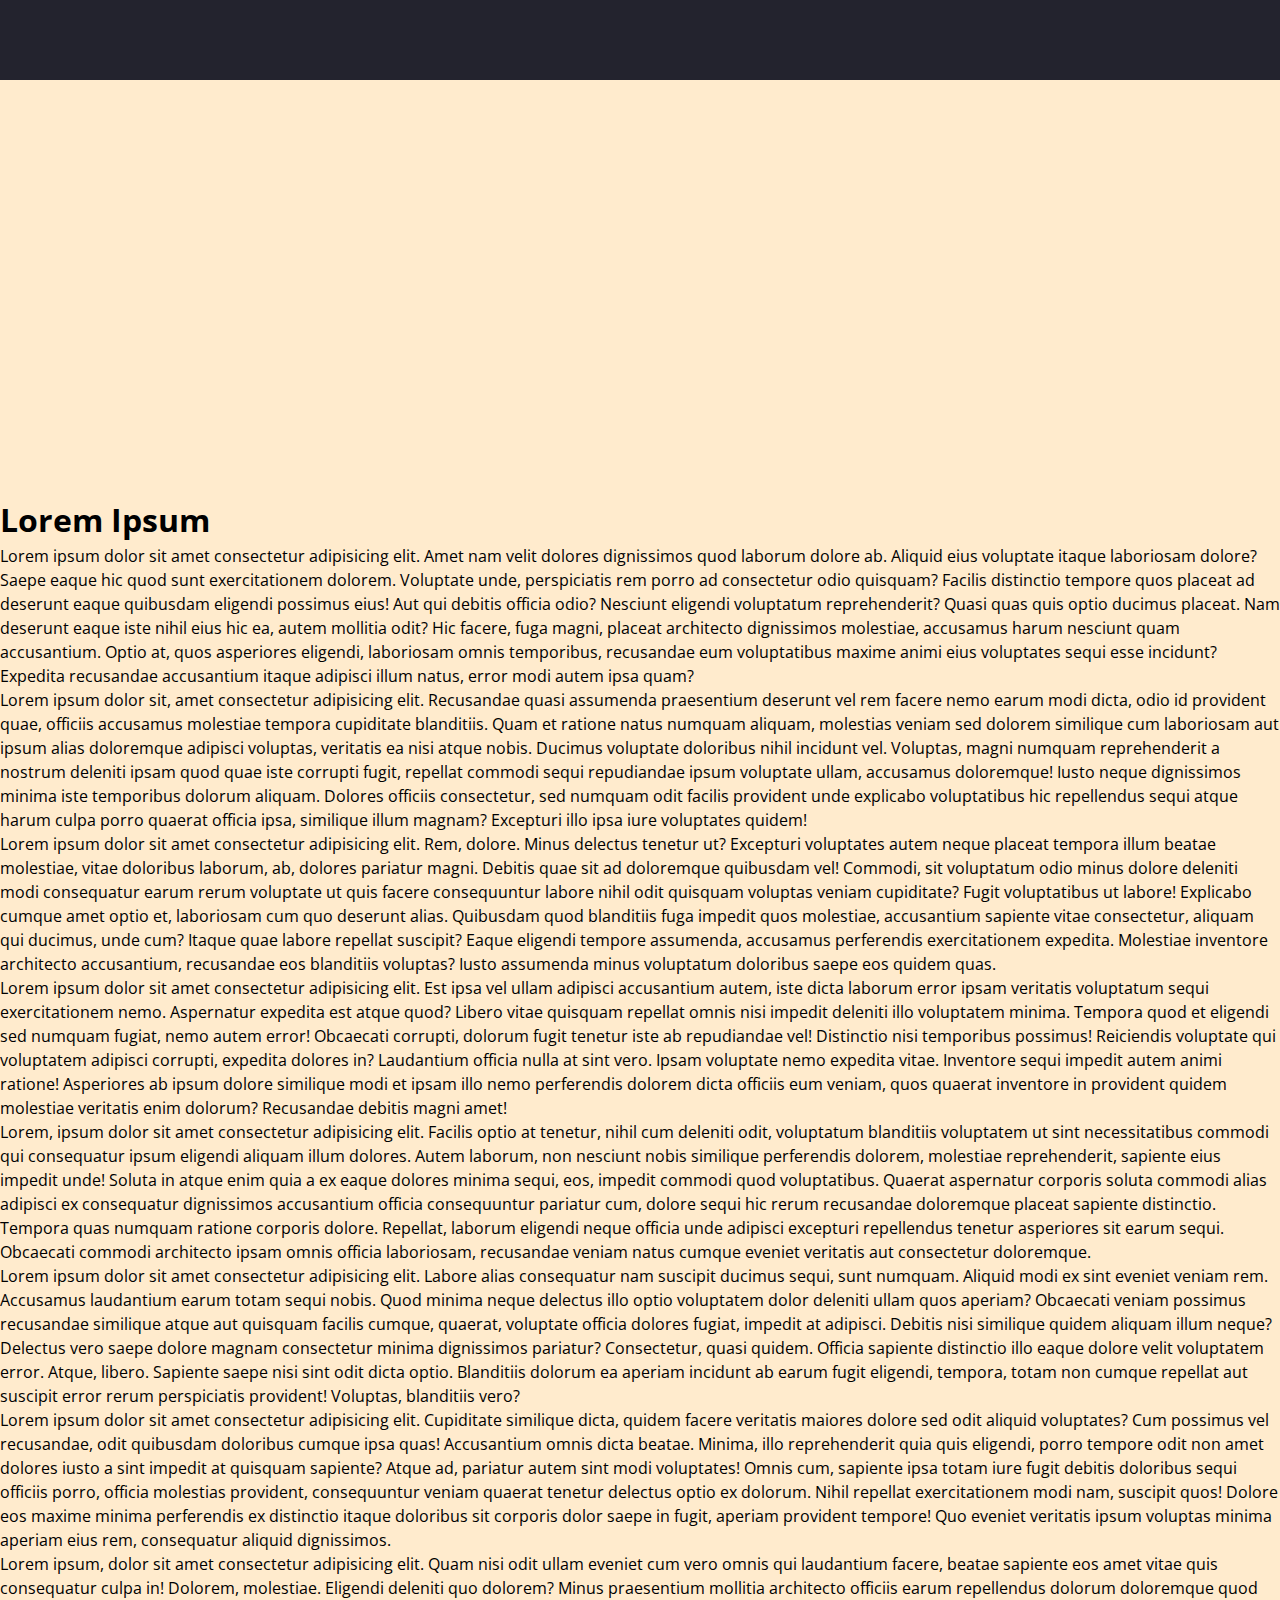
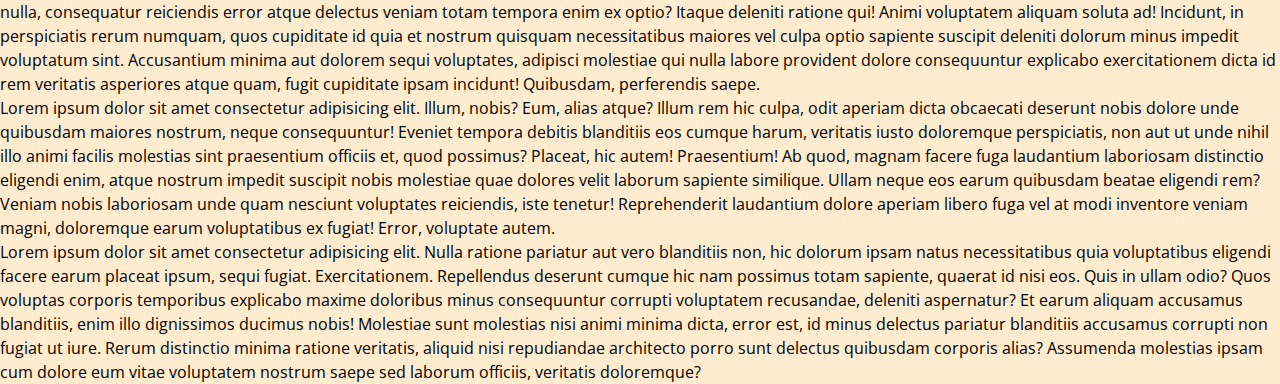
==== commit 064f130d: "navbar" ====
--- a/multi.html
+++ b/multi.html
@@ -7,105 +7,95 @@
     <meta name="viewport" content="width=device-width, initial-scale=1.0">
     <link href="https://fonts.googleapis.com/css?family=Open+Sans:300,400,700&display=swap" rel="stylesheet" />
       
+    <script src="https://kit.fontawesome.com/a99894ffc4.js" crossorigin="anonymous"></script>
     <link rel="stylesheet" href="multi.css">
-    <script src="multi.js"></script>
+    <script defer src="multi.js"></script>
     <title>Multimedia</title>
   </head>
 
-  <body>
+  <body class="dark">
     <nav class="navbar">
 
       <ul class="navbar-nav">
 
         <li class="logo">
           <a href="#" class="nav-link">
+
+            <div>
+              <i class="fa fa-home" aria-hidden="true"></i>
+            </div> 
+            
             <span class="link-text logo-text">HOME</span><!--nom del boto,fletxes-->
-            <svg aria-hidden="true" focusable="false" data-prefix="fad" data-icon="angle-double-right" role="img" xmlns="http://www.w3.org/2000/svg" viewBox="0 0 448 512" class="svg-inline--fa fa-angle-double-right fa-w-14 fa-5x">
-              <g class="fa-group">
-                <path fill="currentColor" d="M224 273L88.37 409a23.78 23.78 0 0 1-33.8 0L32 386.36a23.94 23.94 0 0 1 0-33.89l96.13-96.37L32 159.73a23.94 23.94 0 0 1 0-33.89l22.44-22.79a23.78 23.78 0 0 1 33.8 0L223.88 239a23.94 23.94 0 0 1 .1 34z" class="fa-secondary"></path>
-                <path fill="currentColor" d="M415.89 273L280.34 409a23.77 23.77 0 0 1-33.79 0L224 386.26a23.94 23.94 0 0 1 0-33.89L320.11 256l-96-96.47a23.94 23.94 0 0 1 0-33.89l22.52-22.59a23.77 23.77 0 0 1 33.79 0L416 239a24 24 0 0 1-.11 34z" class="fa-primary"></path>
-              </g>
-            </svg>
+
           </a>
         </li>
 
         <li class="nav-item">
-          <a href="#" class="nav-link">
-            <svg aria-hidden="true" focusable="false" data-prefix="fad" data-icon="cat" role="img" xmlns="http://www.w3.org/2000/svg" viewBox="0 0 512 512" class="svg-inline--fa fa-cat fa-w-16 fa-9x">
-              <g class="fa-group">
-                <path fill="currentColor" d="M448 96h-64l-64-64v134.4a96 96 0 0 0 192 0V32zm-72 80a16 16 0 1 1 16-16 16 16 0 0 1-16 16zm80 0a16 16 0 1 1 16-16 16 16 0 0 1-16 16zm-165.41 16a204.07 204.07 0 0 0-34.59 2.89V272l-43.15-64.73a183.93 183.93 0 0 0-44.37 26.17L192 304l-60.94-30.47L128 272v-80a96.1 96.1 0 0 0-96-96 32 32 0 0 0 0 64 32 32 0 0 1 32 32v256a64.06 64.06 0 0 0 64 64h176a16 16 0 0 0 16-16v-16a32 32 0 0 0-32-32h-32l128-96v144a16 16 0 0 0 16 16h32a16 16 0 0 0 16-16V289.86a126.78 126.78 0 0 1-32 4.54c-61.81 0-113.52-44.05-125.41-102.4z" class="fa-secondary"></path>
-                <path fill="currentColor" d="M376 144a16 16 0 1 0 16 16 16 16 0 0 0-16-16zm80 0a16 16 0 1 0 16 16 16 16 0 0 0-16-16zM131.06 273.53L192 304l-23.52-70.56a192.06 192.06 0 0 0-37.42 40.09zM256 272v-77.11a198.62 198.62 0 0 0-43.15 12.38z" class="fa-primary"></path>
-              </g>
-            </svg>
-            <span class="link-text">Cats</span><!--nom del boto-->
-          </a>
-        </li>
-
+
+          <a href="#" class="nav-link">
+
+            <div>
+                <i class="fa fa-file-code-o" aria-hidden="true"></i>             
+            </div>  
+            
+            <span class="link-text">Projects</span><!--nom del boto-->
+          </a>
+        </li>
+       
         <li class="nav-item">
           <a href="#" class="nav-link">
-            <svg aria-hidden="true" focusable="false" data-prefix="fad" data-icon="alien-monster" role="img" xmlns="http://www.w3.org/2000/svg" viewBox="0 0 576 512" class="svg-inline--fa fa-alien-monster fa-w-18 fa-9x">
-              <g class="fa-group">
-                <path fill="currentColor" d="M560,128H528a15.99954,15.99954,0,0,0-16,16v80H480V176a15.99954,15.99954,0,0,0-16-16H416V96h48a16.00079,16.00079,0,0,0,16-16V48a15.99954,15.99954,0,0,0-16-16H432a15.99954,15.99954,0,0,0-16,16V64H368a15.99954,15.99954,0,0,0-16,16v48H224V80a15.99954,15.99954,0,0,0-16-16H160V48a15.99954,15.99954,0,0,0-16-16H112A15.99954,15.99954,0,0,0,96,48V80a16.00079,16.00079,0,0,0,16,16h48v64H112a15.99954,15.99954,0,0,0-16,16v48H64V144a15.99954,15.99954,0,0,0-16-16H16A15.99954,15.99954,0,0,0,0,144V272a16.00079,16.00079,0,0,0,16,16H64v80a16.00079,16.00079,0,0,0,16,16h48v80a16.00079,16.00079,0,0,0,16,16h96a16.00079,16.00079,0,0,0,16-16V432a15.99954,15.99954,0,0,0-16-16H192V384H384v32H336a15.99954,15.99954,0,0,0-16,16v32a16.00079,16.00079,0,0,0,16,16h96a16.00079,16.00079,0,0,0,16-16V384h48a16.00079,16.00079,0,0,0,16-16V288h48a16.00079,16.00079,0,0,0,16-16V144A15.99954,15.99954,0,0,0,560,128ZM224,320H160V224h64Zm192,0H352V224h64Z" class="fa-secondary"></path>
-                <path fill="currentColor" d="M160,320h64V224H160Zm192-96v96h64V224Z" class="fa-primary"></path>
-              </g>
-            </svg>
-            <span class="link-text">Aliens</span><!--nom del boto-->
+
+            <div>
+              <i class="fa fa-child" aria-hidden="true"></i>                           
+            </div> 
+
+            <span class="link-text">About me</span><!--nom del boto-->
           </a>
         </li>
 
         <li class="nav-item">
           <a href="#" class="nav-link">
-            <svg aria-hidden="true" focusable="false" data-prefix="fad" data-icon="space-station-moon-alt" role="img" xmlns="http://www.w3.org/2000/svg" viewBox="0 0 512 512" class="svg-inline--fa fa-space-station-moon-alt fa-w-16 fa-5x">
-              <g class="fa-group">
-                <path fill="currentColor" d="M501.70312,224H448V160H368V96h48V66.67383A246.86934,246.86934,0,0,0,256,8C119.03125,8,8,119.0332,8,256a250.017,250.017,0,0,0,1.72656,28.26562C81.19531,306.76953,165.47656,320,256,320s174.80469-13.23047,246.27344-35.73438A250.017,250.017,0,0,0,504,256,248.44936,248.44936,0,0,0,501.70312,224ZM192,240a80,80,0,1,1,80-80A80.00021,80.00021,0,0,1,192,240ZM384,343.13867A940.33806,940.33806,0,0,1,256,352c-87.34375,0-168.71094-11.46094-239.28906-31.73633C45.05859,426.01953,141.29688,504,256,504a247.45808,247.45808,0,0,0,192-91.0918V384H384Z" class="fa-secondary"></path>
-                <path fill="currentColor" d="M256,320c-90.52344,0-174.80469-13.23047-246.27344-35.73438a246.11376,246.11376,0,0,0,6.98438,35.998C87.28906,340.53906,168.65625,352,256,352s168.71094-11.46094,239.28906-31.73633a246.11376,246.11376,0,0,0,6.98438-35.998C430.80469,306.76953,346.52344,320,256,320Zm-64-80a80,80,0,1,0-80-80A80.00021,80.00021,0,0,0,192,240Zm0-104a24,24,0,1,1-24,24A23.99993,23.99993,0,0,1,192,136Z" class="fa-primary"></path>
-              </g>
-            </svg>
-            <span class="link-text">Space</span><!--nom del boto-->
-          </a>
-        </li>
-
-        <li class="nav-item">
-          <a href="#" class="nav-link">
-            <svg aria-hidden="true" focusable="false" data-prefix="fad" data-icon="space-shuttle" role="img" xmlns="http://www.w3.org/2000/svg" viewBox="0 0 640 512" class="svg-inline--fa fa-space-shuttle fa-w-20 fa-5x">
-              <g class="fa-group">
-                <path fill="currentColor" d="M32 416c0 35.35 21.49 64 48 64h16V352H32zm154.54-232h280.13L376 168C243 140.59 222.45 51.22 128 34.65V160h18.34a45.62 45.62 0 0 1 40.2 24zM32 96v64h64V32H80c-26.51 0-48 28.65-48 64zm114.34 256H128v125.35C222.45 460.78 243 371.41 376 344l90.67-16H186.54a45.62 45.62 0 0 1-40.2 24z" class="fa-secondary"></path>
-                <path fill="currentColor" d="M592.6 208.24C559.73 192.84 515.78 184 472 184H186.54a45.62 45.62 0 0 0-40.2-24H32c-23.2 0-32 10-32 24v144c0 14 8.82 24 32 24h114.34a45.62 45.62 0 0 0 40.2-24H472c43.78 0 87.73-8.84 120.6-24.24C622.28 289.84 640 272 640 256s-17.72-33.84-47.4-47.76zM488 296a8 8 0 0 1-8-8v-64a8 8 0 0 1 8-8c31.91 0 31.94 80 0 80z" class="fa-primary"></path>
-              </g>
-            </svg>
-            <span class="link-text">Shuttle</span><!--nom del boto-->
+
+            <div>
+              <i class="fa fa-envelope" aria-hidden="true"></i>           
+            </div> 
+
+            <span class="link-text">Contact</span><!--nom del boto-->
+          </a>
+        </li>
+
+        <!--Per tornar al Homepage-->
+        <li>
+          <a href="https://natcasanellas.github.io/DAW1-homepage/" class="nav-link">
+            
+            <div>
+              <i class="fa fa-hand-o-left" aria-hidden="true"></i>
+            </div> 
+            
+            <img class="logo-img" src="direccio on esta la imatge" alt="">
+            <span class="link-text">Back</span>
           </a>
         </li>
         
-        <li class="nav-item" id="themeButton">
-          <a href="#" class="nav-link">
-            <svg class="theme-icon" id="lightIcon" aria-hidden="true" focusable="false" data-prefix="fad" data-icon="moon-stars" role="img" xmlns="http://www.w3.org/2000/svg" viewBox="0 0 512 512" class="svg-inline--fa fa-moon-stars fa-w-16 fa-7x">
-              <g class="fa-group">
-                <path fill="currentColor" d="M320 32L304 0l-16 32-32 16 32 16 16 32 16-32 32-16zm138.7 149.3L432 128l-26.7 53.3L352 208l53.3 26.7L432 288l26.7-53.3L512 208z" class="fa-secondary"></path>
-                <path fill="currentColor" d="M332.2 426.4c8.1-1.6 13.9 8 8.6 14.5a191.18 191.18 0 0 1-149 71.1C85.8 512 0 426 0 320c0-120 108.7-210.6 227-188.8 8.2 1.6 10.1 12.6 2.8 16.7a150.3 150.3 0 0 0-76.1 130.8c0 94 85.4 165.4 178.5 147.7z" class="fa-primary"></path>
-              </g>
-            </svg>
-            <svg class="theme-icon" id="solarIcon" aria-hidden="true" focusable="false" data-prefix="fad" data-icon="sun" role="img" xmlns="http://www.w3.org/2000/svg" viewBox="0 0 512 512" class="svg-inline--fa fa-sun fa-w-16 fa-7x">
-              <g class="fa-group">
-                <path fill="currentColor" d="M502.42 240.5l-94.7-47.3 33.5-100.4c4.5-13.6-8.4-26.5-21.9-21.9l-100.4 33.5-47.41-94.8a17.31 17.31 0 0 0-31 0l-47.3 94.7L92.7 70.8c-13.6-4.5-26.5 8.4-21.9 21.9l33.5 100.4-94.7 47.4a17.31 17.31 0 0 0 0 31l94.7 47.3-33.5 100.5c-4.5 13.6 8.4 26.5 21.9 21.9l100.41-33.5 47.3 94.7a17.31 17.31 0 0 0 31 0l47.31-94.7 100.4 33.5c13.6 4.5 26.5-8.4 21.9-21.9l-33.5-100.4 94.7-47.3a17.33 17.33 0 0 0 .2-31.1zm-155.9 106c-49.91 49.9-131.11 49.9-181 0a128.13 128.13 0 0 1 0-181c49.9-49.9 131.1-49.9 181 0a128.13 128.13 0 0 1 0 181z" class="fa-secondary"></path>
-                <path fill="currentColor" d="M352 256a96 96 0 1 1-96-96 96.15 96.15 0 0 1 96 96z" class="fa-primary"></path>
-              </g>
-            </svg>
-            <svg class="theme-icon" id="darkIcon" aria-hidden="true" focusable="false" data-prefix="fad" data-icon="sunglasses" role="img" xmlns="http://www.w3.org/2000/svg" viewBox="0 0 576 512" class="svg-inline--fa fa-sunglasses fa-w-18 fa-7x">
-              <g class="fa-group">
-                <path fill="currentColor" d="M574.09 280.38L528.75 98.66a87.94 87.94 0 0 0-113.19-62.14l-15.25 5.08a16 16 0 0 0-10.12 20.25L395.25 77a16 16 0 0 0 20.22 10.13l13.19-4.39c10.87-3.63 23-3.57 33.15 1.73a39.59 39.59 0 0 1 20.38 25.81l38.47 153.83a276.7 276.7 0 0 0-81.22-12.47c-34.75 0-74 7-114.85 26.75h-73.18c-40.85-19.75-80.07-26.75-114.85-26.75a276.75 276.75 0 0 0-81.22 12.45l38.47-153.8a39.61 39.61 0 0 1 20.38-25.82c10.15-5.29 22.28-5.34 33.15-1.73l13.16 4.39A16 16 0 0 0 180.75 77l5.06-15.19a16 16 0 0 0-10.12-20.21l-15.25-5.08A87.95 87.95 0 0 0 47.25 98.65L1.91 280.38A75.35 75.35 0 0 0 0 295.86v70.25C0 429 51.59 480 115.19 480h37.12c60.28 0 110.38-45.94 114.88-105.37l2.93-38.63h35.76l2.93 38.63c4.5 59.43 54.6 105.37 114.88 105.37h37.12C524.41 480 576 429 576 366.13v-70.25a62.67 62.67 0 0 0-1.91-15.5zM203.38 369.8c-2 25.9-24.41 46.2-51.07 46.2h-37.12C87 416 64 393.63 64 366.11v-37.55a217.35 217.35 0 0 1 72.59-12.9 196.51 196.51 0 0 1 69.91 12.9zM512 366.13c0 27.5-23 49.87-51.19 49.87h-37.12c-26.69 0-49.1-20.3-51.07-46.2l-3.12-41.24a196.55 196.55 0 0 1 69.94-12.9A217.41 217.41 0 0 1 512 328.58z" class="fa-secondary"></path>
-                <path fill="currentColor" d="M64.19 367.9c0-.61-.19-1.18-.19-1.8 0 27.53 23 49.9 51.19 49.9h37.12c26.66 0 49.1-20.3 51.07-46.2l3.12-41.24c-14-5.29-28.31-8.38-42.78-10.42zm404-50l-95.83 47.91.3 4c2 25.9 24.38 46.2 51.07 46.2h37.12C489 416 512 393.63 512 366.13v-37.55a227.76 227.76 0 0 0-43.85-10.66z" class="fa-primary"></path>
-              </g>
-            </svg>
-            <span class="link-text">Hello!</span>
-          </a>
-        </li>
-
+        <li class="nav-item" id="themeButton"><!--boto final-->
+          <a href="#" class="nav-link">
+
+            <div>
+              <i class="fa fa-lightbulb-o" aria-hidden="true"></i>
+            </div>
+
+            <!--<img class="theme-icon" id="lightIcon" src="imatge del icone" alt="">
+            <img class="theme-icon" id="darkIcon" src="imatge del icono" alt="">-->
+            <span class="link-text">!!!</span>
+          </a>
+            
+        </li>
+        
       </ul>
 
     </nav>
 
-    <main>
+    <div class="texto"><!--main-->
 
       <h1>Lorem Ipsum</h1>
 
@@ -169,7 +159,6 @@
         consectetur doloremque.
       </p>
       <p>
-
         Lorem ipsum dolor sit amet consectetur adipisicing elit. Labore alias consequatur nam suscipit ducimus sequi, sunt
         numquam. Aliquid modi ex sint eveniet veniam rem. Accusamus laudantium earum totam sequi nobis.
         Quod minima neque delectus illo optio voluptatem dolor deleniti ullam quos aperiam? Obcaecati veniam possimus
@@ -182,7 +171,6 @@
         tempora, totam non cumque repellat aut suscipit error rerum perspiciatis provident! Voluptas, blanditiis vero?
       </p>
       <p>
-
         Lorem ipsum dolor sit amet consectetur adipisicing elit. Cupiditate similique dicta, quidem facere veritatis
         maiores dolore sed odit aliquid voluptates? Cum possimus vel recusandae, odit quibusdam doloribus cumque ipsa
         quas!
@@ -230,7 +218,7 @@
         corporis alias? Assumenda molestias ipsam cum dolore eum vitae voluptatem nostrum saepe sed laborum officiis,
         veritatis doloremque?
       </p>
-    </main>
+    </div><!--main-->
   </body>
 
-</html>+</html>
--- a/multi.css
+++ b/multi.css
@@ -1,48 +1,42 @@
 @import "reset.css";
+
 
 :root {
     font-size: 16px;
     font-family: 'Open Sans';
     --text-primary: #b6b6b6;
     --text-secondary: #ececec;
-    --bg-primary: #23232e; /*css variables*/
-    --bg-secondary: #141418; /*css variables*/
+    --bg-primary: #23232e;
+    --bg-secondary: #141418;
     --transition-speed: 600ms;
 }
-  
+/*
+*{
+    margin: 0;
+    box-sizing: border-box;
+}*/
+
 body {
     color: black;
-    background-color: whitesmoke;
+    background-color: blanchedalmond;*/
     margin: 0;
     padding: 0;
 }
-  
-body::-webkit-scrollbar {/*scroll*/
+
+body::-webkit-scrollbar {
     width: 0.25rem;
 }
-  
-body::-webkit-scrollbar-track {/*scroll*/
-    background: #1e1e24;
+
+body::-webkit-scrollbar-track {
+    background: #1e124;
 }
-  
-body::-webkit-scrollbar-thumb {/*scroll*/
-    background: #4502fc;
+
+body::-webkit-scrollbar-thumb {
+    background: #6649b8;
 }
-  
-main {/*text*/
-    margin-left: 5rem;
-    margin-right: ;
-    padding: 1rem;
-}
-  
-.navbar {
-    position: fixed;
-    background-color: var(--bg-primary);
-    transition: width 600ms ease;
-    overflow: scroll;
-}
-  
-.navbar-nav { /* ul, on estan els emoticonos/ flex container*/
+
+
+.navbar-nav {
     list-style: none;
     padding: 0;
     margin: 0;
@@ -51,149 +45,120 @@
     align-items: center;
     height: 100%;
 }
-  
-.nav-item { /*on estan els emoticonos dels animals*/
+
+
+.nav-item {
     width: 100%;
 }
-  
+
 .nav-item:last-child {
     margin-top: auto;
 }
-  
+
 .nav-link {
     display: flex;
     align-items: center;
     height: 5rem;
-    color: var(--text-primary);
+    color: blueviolet;
     text-decoration: none;
     filter: grayscale(100%) opacity(0.7);
-    transition: var(--transition-speed);
+    transition: var(--transition-speed); /*0.5s;*/
 }
-  
+
 .nav-link:hover {
     filter: grayscale(0%) opacity(1);
-    background: var(--bg-secondary);
+    background: var(--bg-primary);
     color: var(--text-secondary);
 }
-  
+
 .link-text {
-    display: none;
+   /* white-space: nowrap;
+    -webkit-text-stroke: 0.75px lightcoral;
+    display: none;*//*no es vue les llestres si esta activat*/
+    display: none;/*no apareixen les lletres*/
     margin-left: 1rem;
+    color: lightseagreen;
+    font-weight: bold;
 }
-  
-.nav-link svg {
-    width: 2rem;
-    min-width: 2rem;
-    margin: 0 1.5rem;
-}
-  
-.fa-primary {
-    color: #4502fc;/*#ff7eee;*/
-}
-  
-.fa-secondary {
-    color: whitesmoke; #df49a6;
-}
-  
-.fa-primary,
-.fa-secondary {
-    transition: var(--transition-speed);
-}
-  
+
 .logo {
     font-weight: bold;
     text-transform: uppercase;
     margin-bottom: 1rem;
     text-align: center;
-    color: var(--text-secondary);
-    background: var(--bg-secondary);
+    color: var(--bg-secondary);
     font-size: 1.5rem;
     letter-spacing: 0.3ch;
     width: 100%;
 }
-  
-.logo svg {
-    transform: rotate(0deg);
-    transition: var(--transition-speed);
-}
-  
+
 .logo-text {
     display: inline;
     position: absolute;
     left: -999px;
     transition: var(--transition-speed);
 }
-  
-.navbar:hover .logo svg {
-    transform: rotate(-180deg);
-}
-  
-/* Small screens */
-@media only screen and (max-width: 600px) {
+
+/*pantalles petites*/
+@media only screen and (max-width: 600px){
     .navbar {
-      bottom: 0;
-      width: 100vw;
-      height: 5rem;
+        bottom: 0;
+        width: 100vw;
+        height: 5rem;
     }
-  
+
     .logo {
-      display: none;
+        display: none;
     }
-  
+
     .navbar-nav {
-      flex-direction: row;
+        flex-direction: row;
     }
-  
+
     .nav-link {
-      justify-content: center;
+        justify-content: center;
     }
-  
-    main {
-      margin: 0;
+
+    .texto {
+        margin: 0;
     }
 }
-  
-/* Large screens */
-@media only screen and (min-width: 600px) {
+
+/*pantallas grans*/
+@media only screen and(min-width: 600px){
     .navbar {
-      top: 0;
-      width: 5rem;
-      height: 100vh;
+        top: 0;
+        width: 5rem;
+        height: 100vh;
     }
-  
+
     .navbar:hover {
-      width: 16rem;
+        width: 16rem;
     }
-  
+
     .navbar:hover .link-text {
-      display: inline;
+        display: inline;
     }
-  
-    .navbar:hover .logo svg
-    {
-      margin-left: 11rem;
-    }
-  
-    .navbar:hover .logo-text
-    {
-      left: 0px;
+
+    .navbar:hover .logo-text {
+        left: 0px;
     }
 }
-  
+
 .dark {
-    --text-primary: #b6b6b6;
+    --text-primary:#b6b6b6;
     --text-secondary: #ececec;
     --bg-primary: #23232e;
     --bg-secondary: #141418;
 }
-  
+
 .light {
-    --text-primary: #1f1f1f;
+    --text-primary: #f1f1f1;
     --text-secondary: #000000;
     --bg-primary: #ffffff;
     --bg-secondary: #e4e4e4;
 }
-  
+
 .solar {
     --text-primary: #576e75;
     --text-secondary: #35535c;
@@ -213,6 +178,15 @@
     display: block;
 }
   
-.solar #solarIcon {
+  .solar #solarIcon {
     display: block;
+}
+
+/*
+.texto {
+    text-align: justify;
+}
+
+p {
+    width: 95%;
 }